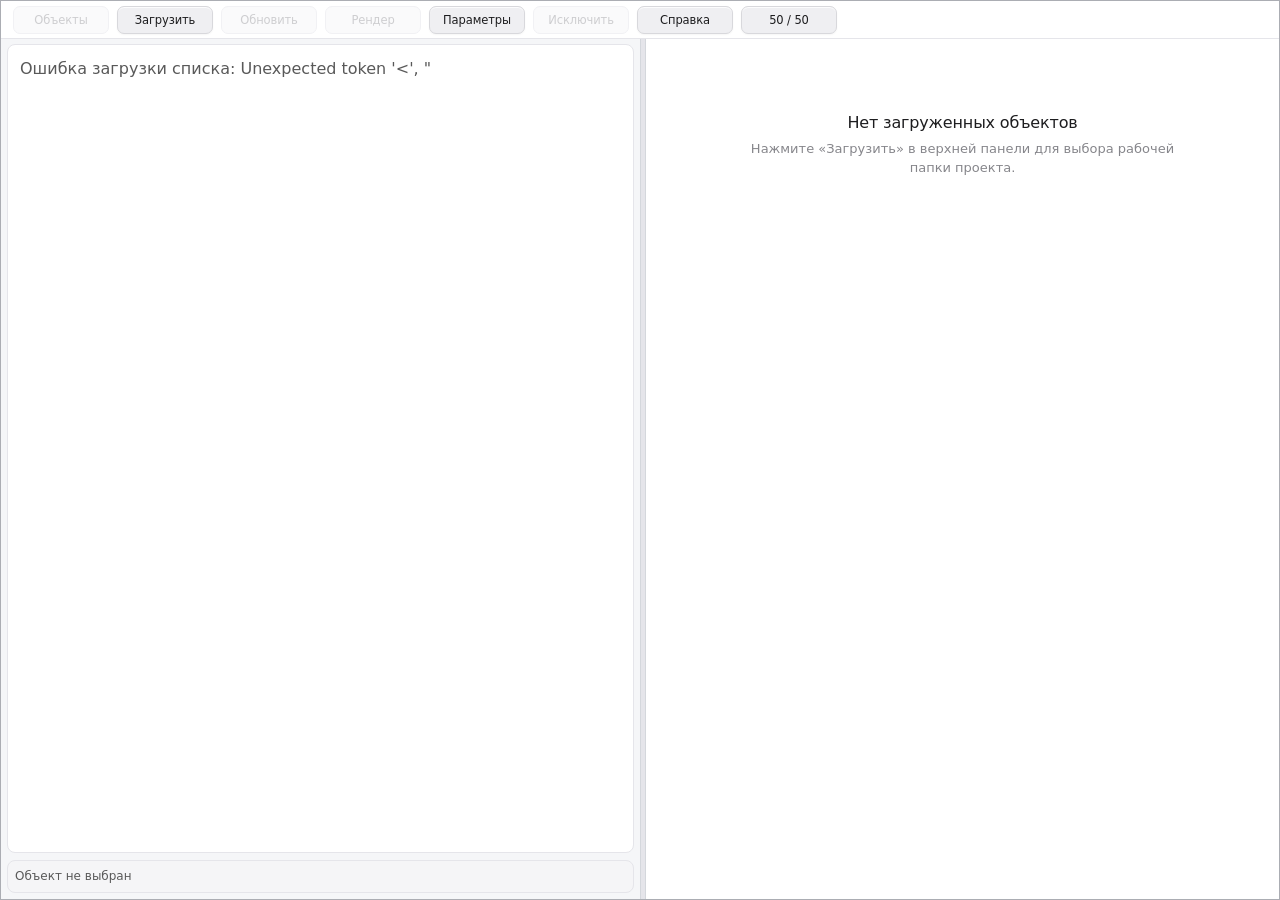
==== app/frontend/index.html @ 94e01242 "feat(ui): add 50/50 window reset button, zero-lag pan and zoom-to-cursor" ====
<!doctype html>
<html lang="ru">
<head>
  <meta charset="utf-8">
  <meta name="viewport" content="width=device-width, initial-scale=1">
  <title>Fero-Launcher</title>
  <link rel="icon" href="favicon.ico" type="image/x-icon">
  <link rel="stylesheet" href="styles.css?v=20261127-apple-equal-zone-paddings">
</head>
<body>
  <div class="app-window">
    <div class="action-grid" id="actionGrid" aria-label="Действия с объектом">
      <button id="backToObjects" type="button" title="Вернуться к списку загруженных объектов">Объекты</button>
      <button id="loadObject" type="button" title="Добавить новый объект в Launcher через системный диалог выбора папки Windows. Исходная папка не переносится и не меняется.">Загрузить</button>
      <button id="refreshObject" type="button" disabled title="Проверить выбранный объект заново: сравнить с предыдущим сканом и показать добавленные, изменённые и удалённые файлы без потери контекста.">Обновить</button>
      <button id="displayObject" type="button" disabled title="Рендеринг и открытие выбранного объекта: структура томов, дерево файлов и чертежи">Рендер</button>
      <button id="btnSettings" type="button" title="Параметры лаунчера и ассоциации программ">Параметры</button>
      <button id="excludeObject" type="button" disabled title="Убрать объект из списка Launcher. Исходная папка не удаляется.">Исключить</button>
      <button id="btnHelp" type="button" title="Справка по горячим клавишам и навигации">Справка</button>
      <button id="btnResetSplitter" type="button" title="Разделить экран пополам (50 / 50)">50 / 50</button>
    </div>
    <div class="progress-panel" id="progressPanel" hidden>
      <div class="progress-head" id="progressHead">
        <span class="progress-drag-handle" id="progressDragHandle" title="Потяните, чтобы переместить панель">⋮⋮</span>
        <span id="progressLabel">Операция…</span>
        <strong id="progressValue">0%</strong>
        <div class="progress-actions">
          <button id="progressToggleCollapse" type="button" class="progress-btn-icon" title="Свернуть / Развернуть панель" aria-label="Свернуть / Развернуть">−</button>
        </div>
      </div>
      <div class="progress-body" id="progressBody">
        <div class="progress-track"><span id="progressFill"></span></div>
        <div class="progress-detail" id="progressDetail">Подготовка</div>
        <button class="cancel-button" id="cancelOperation" type="button">Отменить</button>
      </div>
    </div>
    <main class="shell">
      <aside class="sidebar" id="sidebar">
        <section class="state active" id="objectListState">
          <div class="object-list" id="objectList"></div>
          <div class="stats" id="objectStats">Объект не выбран</div>
        </section>

        <section class="state" id="treeState">
          <input class="search-input" id="treeSearch" type="search" placeholder="Поиск: pdf, разрез, спецификация…" spellcheck="false">
          <div class="format-strip" id="formatStrip"></div>
          <div class="tree-filter-summary" id="treeFilterSummary"></div>
          <div class="tree" id="objectTree"></div>
        </section>
      </aside>

      <div class="shell-splitter" id="shellSplitter" role="separator" aria-orientation="vertical" title="Перетащите для изменения ширины окон"></div>

      <section class="viewer" aria-label="Область просмотра PDF">
        <div class="pdf-viewer empty" id="pdfViewer">
        <div class="welcome-panel" id="welcomePanel">
          <div class="welcome-flat-container">
            <div class="welcome-empty-state">
              <h2 class="welcome-empty-title">Нет загруженных объектов</h2>
              <p class="welcome-empty-desc">Нажмите «Загрузить» в верхней панели для выбора рабочей папки проекта.</p>
            </div>
          </div>
        </div>
        <div class="pdf-thumbs" id="pdfThumbs"></div>
        <div class="pdf-stage" id="pdfStage">
          <div class="viewer-empty" id="viewerEmpty"></div>
          <div class="quality-badge" id="qualityBadge" hidden style="display:none!important;"></div>
          <div class="page-position" id="pagePosition" hidden style="display:none!important;"></div>
          <section class="pdf-doc-viewer" id="pdfDocViewer" hidden aria-label="Просмотр PDF документа">
            <iframe class="pdf-doc-frame" id="pdfDocFrame" title="PDF Просмотрщик" loading="lazy"></iframe>
          </section>
          <img id="pdfPageImage" alt="" hidden draggable="false" ondragstart="return false;">
          <canvas id="pdfPageCanvas" hidden draggable="false" ondragstart="return false;"></canvas>
          <video id="mediaVideoViewer" controls hidden></video>
          <div class="txt-viewer" id="txtViewer" hidden><pre id="txtContent"></pre></div>
          <section class="excel-viewer" id="excelViewer" hidden aria-label="Просмотр Excel-книги">
            <div class="excel-book-title" id="excelBookTitle" title=""></div>
            <div class="excel-tabs-bar">
              <button class="excel-tabs-step" id="excelTabsLeft" type="button" title="Предыдущие вкладки">‹</button>
              <div class="excel-tabs" id="excelTabs" aria-label="Листы Excel"></div>
              <button class="excel-tabs-step" id="excelTabsRight" type="button" title="Следующие вкладки">›</button>
            </div>
            <iframe class="excel-sheet-frame" id="excelSheetFrame" title="Лист Excel" loading="lazy"></iframe>
          </section>
          <section class="excel-viewer word-viewer" id="wordViewer" hidden aria-label="Просмотр Word-документа">
            <iframe class="excel-sheet-frame word-doc-frame" id="wordDocFrame" title="Документ Word" loading="lazy"></iframe>
          </section>
          <section class="excel-viewer word-viewer html-viewer" id="htmlViewer" hidden aria-label="Просмотр HTML-документа">
            <iframe class="excel-sheet-frame word-doc-frame html-doc-frame" id="htmlDocFrame" title="Документ HTML" loading="lazy"></iframe>
          </section>
          <div class="viewer-controls" id="viewerControls" hidden>
            <button id="viewBackBtn" type="button" class="view-back-btn" title="Вернуться из Окна 3 к ленте миниатюр (Окно 2) и списку объектов (Окно 1)">‹ Назад</button>
            <button id="viewToggleTool" type="button" class="view-tool-btn" title="Инструмент: Рамка (AutoCAD) / Текст (курсор) / Лапа (панорамирование)">↖️ Рамка</button>
            <button id="viewZoomOut" type="button" title="Уменьшить">−</button>
            <button id="viewZoomIn" type="button" title="Увеличить">+</button>
            <button id="viewFit" type="button" title="Вписать страницу">Вписать</button>
            <button id="viewRotate" type="button" title="Повернуть на 90°">⟳</button>
            <button id="viewToggleToc" type="button" title="Оглавление и разделы каталога" hidden>📑 Разделы</button>
            <button id="viewPrevPage" type="button" title="Предыдущая страница (←)">‹ Стр</button>
            <button id="viewNextPage" type="button" title="Следующая страница (→)">Стр ›</button>
            <button id="viewCopyLink" type="button" title="Копировать ссылку на страницу и узел">🔗 Ссылка</button>
            <button id="viewOpenNewWindow" type="button" title="Открыть этот чертёж в отдельном окне лаунчера для сравнения (Ctrl+N)">🗗 В новом окне</button>
          </div>
        </div>
        <div class="pdf-toc-drawer" id="pdfTocDrawer" hidden>
          <div class="pdf-toc-header">
            <span class="pdf-toc-title">Разделы каталога</span>
            <input class="pdf-toc-search" id="pdfTocSearch" type="search" placeholder="Поиск раздела, профиля…" spellcheck="false">
            <button class="pdf-toc-close" id="pdfTocClose" type="button" title="Закрыть (Escape)">✕</button>
          </div>
          <div class="pdf-toc-list" id="pdfTocList"></div>
        </div>
      </div>
    </section>
  </main>
  </div>

  <!-- Диалоговое окно "Параметры" -->
  <div class="modal-overlay" id="settingsModal" hidden>
    <div class="modal-dialog" role="dialog" aria-labelledby="settingsModalTitle" aria-modal="true">
      <div class="modal-header">
        <span id="settingsModalTitle">Параметры — Ассоциации программ</span>
        <button type="button" class="modal-close" id="settingsCloseBtn" title="Закрыть (Escape)">✕</button>
      </div>
      <div class="modal-body">
        <div class="settings-lead">
          Для каждого типа файлов укажите полный путь к исполняемому файлу (.exe) нативной программы.
          Кнопка «Обзор…» поможет найти файл. Пустое поле — этот тип открывается только через меню правой кнопки.
        </div>
        <div class="settings-toolbar">
          <button type="button" class="settings-btn" id="settingsFillEmptyBtn" title="Найти ассоциации Windows и заполнить только пустые поля, не затрагивая существующие настройки">
            ⚡ Заполнить пустые поля из настроек Windows
          </button>
          <button type="button" class="settings-btn" id="settingsOpenWinSettingsBtn" title="Открыть раздел «Приложения по умолчанию» в параметрах Windows">
            ⚙ Открыть настройки приложений Windows
          </button>
        </div>
        <div id="settingsDwgHint" class="settings-dwg-hint" hidden></div>
        <div class="settings-form" id="settingsAppsForm"></div>
      </div>
      <div class="modal-footer">
        <button type="button" class="modal-btn-primary" id="settingsSaveBtn">Сохранить</button>
        <button type="button" class="modal-btn" id="settingsCancelBtn">Отмена</button>
      </div>
    </div>
  </div>

  <!-- Диалоговое окно "Справка" (Apple Minimalist) -->
  <div class="modal-overlay" id="helpModal" hidden>
    <div class="modal-dialog help-modal-dialog" role="dialog" aria-labelledby="helpModalTitle" aria-modal="true">
      <div class="modal-header">
        <span id="helpModalTitle">Справка — Горячие клавиши и навигация</span>
        <button type="button" class="modal-close" id="helpCloseBtn" title="Закрыть (Escape)">✕</button>
      </div>
      <div class="modal-body help-modal-body">
        <div class="help-grid">
          <div class="help-item">
            <kbd class="help-key">Ctrl + Колёсико</kbd>
            <span class="help-desc">Плавное масштабирование чертежей в ленте (Окно 2) и листа на весь экран (Окно 3)</span>
          </div>
          <div class="help-item">
            <kbd class="help-key">50 / 50</kbd>
            <span class="help-desc">Мгновенный возврат ширины окон 1 и 2 ровно пополам (кнопка в панели или 2× клик по границе)</span>
          </div>
          <div class="help-item">
            <kbd class="help-key">Escape</kbd>
            <span class="help-desc">Сброс масштаба в 100% («Вписать») / возврат из листа в ленту / закрытие окон</span>
          </div>
          <div class="help-item">
            <kbd class="help-key">Разделитель ⟷</kbd>
            <span class="help-desc">Перетаскивание границы влево (широкий просмотр чертежей) или вправо (чтение шифров)</span>
          </div>
          <div class="help-item">
            <kbd class="help-key">Двойной клик / Enter</kbd>
            <span class="help-desc">Детальный просмотр чертежа на весь экран в Окне 3 с качеством 300 DPI</span>
          </div>
          <div class="help-item">
            <kbd class="help-key">Стрелки ↑ / ↓</kbd>
            <span class="help-desc">Быстрый переход к следующему или предыдущему файлу в дереве и ленте</span>
          </div>
          <div class="help-item">
            <kbd class="help-key">Ctrl + N</kbd>
            <span class="help-desc">Открыть выбранный чертёж в отдельном независимом окне лаунчера</span>
          </div>
        </div>
      </div>
      <div class="modal-footer">
        <button type="button" class="modal-btn-primary" id="helpOkBtn">Понятно</button>
      </div>
    </div>
  </div>

  <div id="toast" class="toast" hidden aria-live="polite"></div>
  <div id="contextMenu" class="context-menu" hidden></div>
  <script src="lib/pdfjs/pdf.min.js"></script>
  <script>
    pdfjsLib.GlobalWorkerOptions.workerSrc = 'lib/pdfjs/pdf.worker.min.js';
  </script>
  <script src="app.js?v=20261128-splitter-50-pan-zoom"></script>
</body>
</html>
---- app/frontend/styles.css ----
:root {
  --tree-scale: 1;
  --bg: #f5f6f8;
  --panel: #f5f6f8;
  --panel-soft: #ffffff;
  --line: #d4d7dc;
  --line-strong: #abadb3;
  --text: #000000;
  --muted: #595959;
  --active: #f0f2f5;
  --active-strong: #dedfe3;
  --progress: #70747a;
  --shadow: rgba(0, 0, 0, .08);
  --dot: transparent;
  --paper: #ffffff;
}

* { box-sizing: border-box; }

html, body {
  width: 100%;
  height: 100%;
  margin: 0;
  overflow: hidden;
  font-family: "Segoe UI", system-ui, sans-serif;
  color: var(--text);
  background: var(--bg);
}

/* Единое окно приложения с непрерывной тонкой серенькой рамкой по периметру */
.app-window {
  display: flex;
  flex-direction: column;
  height: 100vh;
  box-sizing: border-box;
  border: 1px solid #abadb3; /* Тоненькая серенькая рамка по периметру всего окна */
  background: #f5f6f8;
  overflow: hidden;
}



/* Верхняя панель действий лаунчера (Apple Minimalist) */
.action-grid {
  display: flex;
  align-items: center;
  gap: 8px;
  height: 38px;
  min-height: 38px;
  padding: 0 12px;
  background: #FFFFFF;
  border-bottom: 1px solid #E5E5EA;
  box-sizing: border-box;
}

/* Скрытие верхней полосы лаунчера (.action-grid) в Окне №3 для максимизации рабочего пространства */
.action-grid[hidden],
.action-grid.hidden,
.app-window.in-win3 .action-grid,
.app-window:has(.full-view) .action-grid {
  display: none !important;
}

/* Кнопки действий: Объекты, Загрузить, Обновить, Рендер, Параметры, Исключить */
/* Одинаковая ширина, мягкий пастельный серый тон (Apple System Gray), микрообъём и отклик */
.action-grid > button {
  width: 96px;
  min-width: 96px;
  max-width: 96px;
  height: 28px;
  min-height: 28px;
  padding: 0 4px;
  margin: 0 !important;
  display: inline-flex;
  align-items: center;
  justify-content: center;
  text-align: center;
  border: 1px solid #D8D8DC;
  border-radius: 7px;
  background: #EFEFF2;
  color: #1D1D1F;
  font: 500 11.5px/26px -apple-system, BlinkMacSystemFont, "SF Pro Text", "Segoe UI", system-ui, sans-serif;
  letter-spacing: -0.01em;
  cursor: pointer;
  white-space: nowrap;
  outline: none !important;
  -webkit-tap-highlight-color: transparent;
  box-shadow: 0 1px 2px rgba(0, 0, 0, 0.04), inset 0 1px 0 rgba(255, 255, 255, 0.85);
  transition: all 0.12s cubic-bezier(0.25, 0.1, 0.25, 1);
  box-sizing: border-box;
  user-select: none;
}

.action-grid > button:focus,
.action-grid > button:focus-visible,
.action-grid > button:focus-within {
  outline: none !important;
  box-shadow: 0 1px 2px rgba(0, 0, 0, 0.04), inset 0 1px 0 rgba(255, 255, 255, 0.85) !important;
}

.action-grid > button:hover:not(:disabled) {
  background: #F5F5F8;
  border-color: #C8C8CD;
  color: #000000;
  box-shadow: 0 1.5px 3.5px rgba(0, 0, 0, 0.07), inset 0 1px 0 #FFFFFF;
}

.action-grid > button:active:not(:disabled) {
  background: #E2E2E7;
  border-color: #B5B5BA;
  box-shadow: inset 0 1px 2px rgba(0, 0, 0, 0.1);
  transform: translateY(1px);
  color: #000000;
}

.action-grid > button:disabled,
.action-grid button:disabled {
  background: #F7F7F9 !important;
  border-color: #E8E8ED !important;
  color: #AEAEB2 !important;
  opacity: 0.6 !important;
  box-shadow: none !important;
  outline: none !important;
  cursor: default !important;
  transform: none !important;
  pointer-events: none !important;
}

/* Глобальное снятие грубой браузерной обводки (focus outline) для кнопок */
button:focus,
button:focus-visible {
  outline: none !important;
}



.shell {
  flex: 1;
  display: grid;
  grid-template-columns: var(--sidebar-width, 50%) 6px minmax(0, 1fr);
  height: auto;
  min-height: 0;
  overflow: hidden;
  background: #f5f6f8;
}

.shell.full-view {
  grid-template-columns: minmax(0, 1fr);
}

.shell.full-view .sidebar,
.shell.full-view .shell-splitter {
  display: none !important;
}

.shell-splitter {
  width: 6px;
  height: 100%;
  background: #e5e5ea;
  border-left: 1px solid #d4d7dc;
  border-right: 1px solid #d4d7dc;
  cursor: col-resize;
  user-select: none;
  -webkit-user-select: none;
  transition: background 0.12s ease;
  z-index: 5;
  box-sizing: border-box;
}

.shell-splitter:hover,
.shell-splitter.active {
  background: #c8c8cd;
  border-color: #b5b5ba;
}

.sidebar {
  display: flex;
  flex-direction: column;
  min-width: 0;
  min-height: 0;
  overflow: hidden;
  background: #f5f6f8;
  padding: 5px 6px 6px 6px;
}



.scale-btn {
  height: 22px;
  min-height: 22px;
  padding: 0 6px;
  border: 1px solid #d4d7dc;
  border-radius: 2px;
  background: #fbfcfd;
  color: #1e293b;
  font: 11px/20px "Segoe UI", system-ui, sans-serif;
  cursor: pointer;
  white-space: nowrap;
  box-shadow: none;
  transition: background 0.08s ease, border-color 0.08s ease;
}

.scale-btn:hover {
  background: #e5f1fb;
  border-color: #70c0e8;
  color: #000000;
}

.scale-btn:active {
  background: #cce4f7;
  border-color: #005499;
}


button {
  min-height: 25px;
  border: 1px solid #adadad;
  border-radius: 2px;
  background: #e1e1e1;
  color: #000000;
  cursor: pointer;
  font: 12px/1.2 "Segoe UI", -apple-system, BlinkMacSystemFont, system-ui, sans-serif;
  box-shadow: none;
  transition: background 0.08s ease, border-color 0.08s ease;
}

button:hover:not(:disabled) {
  background: #e5f1fb;
  border-color: #0078d7;
}

button:active:not(:disabled) {
  background: #cce4f7;
  border-color: #005499;
}

button:disabled {
  background: #f4f4f4;
  border-color: #dcdcdc;
  color: #a0a0a0;
  cursor: default;
}

.stats {
  border: 1px solid #E5E5EA;
  border-radius: 8px;
  background: #F5F5F7;
}

.progress-panel {
  position: fixed;
  top: 60px;
  left: 50%;
  transform: translateX(-50%);
  width: 440px;
  max-width: 90vw;
  padding: 10px 14px;
  background: #ffffff;
  border: 1px solid #D8D8DC;
  box-shadow: 0 8px 24px rgba(0, 0, 0, 0.15);
  border-radius: 8px;
  z-index: 30000;
  box-sizing: border-box;
  pointer-events: auto;
  transition: width 0.15s ease, padding 0.15s ease, box-shadow 0.15s ease;
}

.progress-panel[hidden] {
  display: none !important;
}

.progress-panel.is-collapsed {
  width: auto;
  min-width: 260px;
  max-width: 420px;
  padding: 6px 12px;
  box-shadow: 0 4px 14px rgba(0, 0, 0, 0.22);
}

.progress-panel.is-collapsed .progress-body {
  display: none !important;
}

.progress-head {
  display: flex;
  align-items: center;
  gap: 8px;
  font-size: 12px;
  cursor: grab;
  user-select: none;
  -webkit-user-select: none;
}

.progress-head:active {
  cursor: grabbing;
}

.progress-drag-handle {
  display: inline-flex;
  align-items: center;
  color: #888888;
  font-size: 13px;
  letter-spacing: -1px;
  cursor: grab;
  padding: 0 2px;
  line-height: 1;
}

#progressLabel {
  font-weight: 600;
  color: #1e293b;
  overflow: hidden;
  text-overflow: ellipsis;
  white-space: nowrap;
  flex: 1;
}

#progressValue {
  font-weight: 700;
  color: #0f172a;
  white-space: nowrap;
}

.progress-actions {
  display: inline-flex;
  align-items: center;
  gap: 4px;
  margin-left: 6px;
}

.progress-btn-icon {
  background: #f1f5f9;
  border: 1px solid #cbd5e1;
  border-radius: 3px;
  width: 22px;
  height: 20px;
  display: inline-flex;
  align-items: center;
  justify-content: center;
  font-size: 13px;
  font-weight: bold;
  line-height: 1;
  color: #475569;
  cursor: pointer;
  padding: 0;
  transition: background-color 0.15s, border-color 0.15s, color 0.15s;
}

.progress-btn-icon:hover {
  background: #e2e8f0;
  border-color: #94a3b8;
  color: #0f172a;
}

.progress-body {
  margin-top: 6px;
}

.progress-track {
  height: 6px;
  margin: 6px 0;
  overflow: hidden;
  border-radius: 999px;
  background: rgba(102, 127, 153, .18);
}

.progress-track span {
  display: block;
  width: 0;
  height: 100%;
  border-radius: inherit;
  background: var(--progress);
  transition: width .16s linear;
}

.progress-track span.is-error { background: #b45757; }

.txt-viewer {
  cursor: auto;
  width: 100%;
  height: 100%;
  overflow: auto;
  padding: 18px 22px;
  box-sizing: border-box;
}
.txt-viewer[hidden] { display: none !important; }
.txt-viewer pre {
  margin: 0;
  white-space: pre-wrap;
  word-break: break-word;
  font-family: Consolas, "Courier New", monospace;
  font-size: 13px;
  line-height: 1.5;
  user-select: text;
}

.progress-track span.is-busy {
  background-image: linear-gradient(90deg, rgba(255,255,255,0) 0%, rgba(255,255,255,.5) 50%, rgba(255,255,255,0) 100%);
  background-size: 200% 100%;
  animation: progress-busy 1.1s linear infinite;
}
@keyframes progress-busy {
  from { background-position: 200% 0; }
  to { background-position: -200% 0; }
}

.progress-detail {
  overflow: hidden;
  color: var(--muted);
  font-size: 11px;
  text-overflow: ellipsis;
  white-space: nowrap;
}

.cancel-button {
  width: 100%;
  min-height: 28px;
  margin-top: 7px;
  font-size: 12px;
  cursor: pointer;
  z-index: 30001;
  position: relative;
  font-weight: 500;
}

.cancel-button:hover {
  background: #f1f5f9;
  border-color: #94a3b8;
}

.cancel-button:active {
  background: #e2e8f0;
}

.state {
  display: none;
  min-height: 0;
  flex: 1;
}

.state.active {
  display: flex !important;
  flex-direction: column;
}

textarea,
.search-input {
  width: 100%;
  border: 1px solid #D8D8DC;
  border-radius: 8px;
  color: #1D1D1F;
  background: #FFFFFF;
  font: 12px/1.35 -apple-system, BlinkMacSystemFont, "SF Pro Text", "Segoe UI", system-ui, sans-serif;
}

textarea {
  min-height: 56px;
  resize: vertical;
  padding: 6px 8px;
  margin-bottom: 7px;
  border-radius: 8px;
}

.search-input {
  height: 26px;
  min-height: 26px;
  padding: 2px 8px;
  margin-bottom: 6px;
  border: 1px solid #D8D8DC;
  border-radius: 8px;
  background: #F5F5F7;
  font-size: 11.5px;
  outline: none !important;
  transition: all 0.12s ease;
}

.search-input:focus,
textarea:focus {
  border-color: #B5B5BA;
  background: #FFFFFF;
  outline: none !important;
  box-shadow: 0 0 0 2px rgba(0, 0, 0, 0.04);
}

.object-list,
.tree {
  min-height: 0;
  overflow: auto;
  border: 1px solid #E5E5EA;
  border-radius: 8px;
  background: #ffffff;
}

.object-list {
  flex: 1;
  margin-bottom: 7px;
  overflow-y: auto;
  padding: 2px 0;
  display: flex;
  flex-direction: column;
  gap: 1px;
}

.object-row {
  position: relative;
  display: inline-flex;
  align-items: center;
  justify-content: flex-start;
  height: calc(23px * var(--tree-scale, 1));
  min-height: calc(23px * var(--tree-scale, 1));
  max-height: calc(23px * var(--tree-scale, 1));
  width: fit-content;
  max-width: 100%;
  padding: 0 8px 0 6px;
  border-radius: 7px;
  border: 1px solid transparent;
  cursor: pointer;
  user-select: none;
  font-size: calc(12px * var(--tree-scale, 1));
  line-height: calc(23px * var(--tree-scale, 1));
  color: #1D1D1F;
  transition: border-color 0.08s ease, background 0.08s ease;
}

.object-row:hover {
  background: #F5F5F7;
  border-color: #E5E5EA;
}

.object-row.selected {
  background: #EBEBED;
  border-color: #D1D1D6;
  color: #000000;
  font-weight: 500;
}

.object-row.selected:hover {
  background: #E4E4E9;
  border-color: #C7C7CC;
}

.object-row.selected .object-title {
  color: #000000;
}

.object-row .object-main {
  display: inline-flex;
  align-items: center;
  gap: 6px;
  min-width: 0;
  flex: 0 0 auto;
  overflow: hidden;
}

.object-row .object-icon {
  width: calc(15px * var(--tree-scale, 1));
  height: calc(15px * var(--tree-scale, 1));
  flex-shrink: 0;
  display: inline-flex;
  align-items: center;
  justify-content: center;
}

.object-row .object-title {
  overflow: hidden;
  text-overflow: ellipsis;
  white-space: nowrap;
  font-size: calc(11.5px * var(--tree-scale, 1));
  font-weight: inherit;
  letter-spacing: -0.01em;
}

.object-row .object-badge {
  font-size: calc(10px * var(--tree-scale, 1));
  color: var(--muted);
  flex-shrink: 0;
  margin-left: 2px;
}

.stats {
  max-width: 100%;
  overflow: hidden;
  padding: 7px;
  color: var(--muted);
  font-size: 12px;
  line-height: 1.45;
  overflow-wrap: anywhere;
  word-break: break-word;
}

.stats * {
  max-width: 100%;
}

.format-strip {
  display: flex;
  flex-wrap: wrap;
  align-content: flex-start;
  gap: 3px 4px;
  height: 45px;
  min-height: 45px;
  max-height: 45px;
  box-sizing: border-box;
  margin-bottom: 6px;
  padding: 3px 5px;
  border: 1px solid #E5E5EA;
  border-radius: 8px;
  background: #ffffff;
  overflow-y: hidden;
  overflow-x: hidden;
}

.format-chip {
  display: inline-flex;
  align-items: center;
  justify-content: center;
  height: 17px;
  min-height: 17px;
  max-height: 17px;
  box-sizing: border-box;
  padding: 0 6px;
  border: 1px solid #D8D8DC;
  border-radius: 5px;
  font-size: 10.5px;
  font-weight: 400;
  line-height: 15px;
  color: #1D1D1F;
  background: #F5F5F7;
  cursor: pointer;
  white-space: nowrap;
  user-select: none;
  transition: background 0.08s ease, border-color 0.08s ease, color 0.08s ease;
}

.format-chip:hover {
  background: #EBEBED;
  border-color: #C7C7CC;
  color: #000000;
}

.format-chip.active {
  background: #1D1D1F;
  border-color: #1D1D1F;
  color: #FFFFFF;
  font-weight: 500;
}

.format-empty {
  font-size: 11px;
  color: #767676;
  padding: 2px 4px;
}

.tree-filter-summary {
  display: none;
  align-items: center;
  justify-content: space-between;
  gap: 6px;
  padding: 3px 6px;
  margin-bottom: 5px;
  border: 1px solid #c9d2de;
  border-radius: 2px;
  background: #f0f4f9;
  font-size: 11px;
  color: #1e293b;
  line-height: 1.3;
  box-sizing: border-box;
  white-space: nowrap;
  overflow: hidden;
  text-overflow: ellipsis;
}

.tree-filter-summary.visible {
  display: flex !important;
}

.tree-filter-summary strong {
  color: #0f172a;
}

.tree-filter-summary .filter-count-badge {
  color: #005499;
  font-weight: 600;
}

.tree-filter-summary .filter-reset-hint {
  color: #64748b;
  font-size: 10px;
  margin-left: auto;
  cursor: pointer;
  text-decoration: underline;
}

.tree-filter-summary .filter-reset-hint:hover {
  color: #005499;
}

/* =========================================================================
   Дерево папок и файлов: стиль Windows 11 Explorer (22px плотность)
   ========================================================================= */

.tree {
  flex: 1;
  min-height: 0;
  min-width: 0;
  padding: 3px 4px 6px 2px;
  font-size: 11.75px;
  overflow-y: auto;
  overflow-x: auto;
}

/* Полоса прокрутки: ультратонкая элегантная полоска в стиле Windows 11 / MMC */
.tree::-webkit-scrollbar,
.format-strip::-webkit-scrollbar,
.object-list::-webkit-scrollbar,
.pdf-thumbs::-webkit-scrollbar {
  width: 5px;
  height: 5px;
}

.tree::-webkit-scrollbar-track,
.format-strip::-webkit-scrollbar-track,
.object-list::-webkit-scrollbar-track,
.pdf-thumbs::-webkit-scrollbar-track {
  background: transparent;
}

.tree::-webkit-scrollbar-thumb,
.format-strip::-webkit-scrollbar-thumb,
.object-list::-webkit-scrollbar-thumb,
.pdf-thumbs::-webkit-scrollbar-thumb {
  background: #c4c6cc;
  border-radius: 3px;
}

.tree::-webkit-scrollbar-thumb:hover,
.format-strip::-webkit-scrollbar-thumb:hover,
.object-list::-webkit-scrollbar-thumb:hover,
.pdf-thumbs::-webkit-scrollbar-thumb:hover {
  background: #8e9299;
}

.tree::-webkit-scrollbar-thumb:active,
.format-strip::-webkit-scrollbar-thumb:active,
.object-list::-webkit-scrollbar-thumb:active,
.pdf-thumbs::-webkit-scrollbar-thumb:active {
  background: #5c6066;
}

.tree::-webkit-scrollbar-button,
.format-strip::-webkit-scrollbar-button,
.object-list::-webkit-scrollbar-button,
.pdf-thumbs::-webkit-scrollbar-button {
  display: none !important;
  width: 0;
  height: 0;
}

.tree::-webkit-scrollbar-corner,
.format-strip::-webkit-scrollbar-corner,
.object-list::-webkit-scrollbar-corner,
.pdf-thumbs::-webkit-scrollbar-corner {
  background: transparent;
}

.tree-node {
  position: relative;
  display: flex;
  flex-direction: column;
  width: max-content;
  min-width: 100%;
}

.tree-row {
  position: relative;
  display: inline-flex;
  align-items: center;
  justify-content: flex-start;
  height: calc(23px * var(--tree-scale, 1));
  min-height: calc(23px * var(--tree-scale, 1));
  max-height: calc(23px * var(--tree-scale, 1));
  width: max-content;
  max-width: max-content;
  padding: 0 7px 0 5px;
  border-radius: 6px;
  border: 1px solid transparent;
  white-space: nowrap;
  cursor: pointer;
  user-select: none;
  font-size: calc(12px * var(--tree-scale, 1));
  line-height: calc(23px * var(--tree-scale, 1));
  color: #1D1D1F;
  transition: border-color 0.08s ease, background 0.08s ease;
}

.tree-row:hover {
  background: #F5F5F7;
  border-color: #E5E5EA;
}

.tree-row.selected {
  background: #EBEBED;
  border-color: #D1D1D6;
  color: #000000;
  font-weight: 500;
}

.tree-row.selected:hover {
  background: #E4E4E9;
  border-color: #C7C7CC;
}

/* Короткая подсветка строки дерева для файла активной миниатюры */
.tree-row.thumb-reveal {
  background: #dbeafe !important;
  border-color: #2563eb !important;
  box-shadow: 0 0 0 1px #2563eb;
  color: #1e3a8a !important;
  font-weight: 600;
}

.tree-row.thumb-reveal:hover {
  background: #bfdbfe !important;
}

.tree-row.folder {
  color: #000000;
  font-weight: 400;
}

.tree-row.file {
  color: #000000;
  font-weight: 400;
}

.tree-row.selected.folder,
.tree-row.selected.file,
.tree-row.selected .tree-name {
  color: #000000;
}

.tree-row.selected .tree-chevron {
  color: #666666;
}

.tree-row-content {
  display: inline-flex;
  align-items: center;
  gap: 5px;
  min-width: 0;
  flex: 0 0 auto;
}

.tree-chevron {
  display: inline-flex;
  align-items: center;
  justify-content: center;
  width: calc(16px * var(--tree-scale, 1));
  min-width: calc(16px * var(--tree-scale, 1));
  height: calc(22px * var(--tree-scale, 1));
  flex-shrink: 0;
  font-size: calc(11px * var(--tree-scale, 1));
  font-weight: 400;
  color: #666666;
  cursor: pointer;
  user-select: none;
  transition: transform 0.1s ease, color 0.1s ease;
  line-height: calc(22px * var(--tree-scale, 1));
}

.tree-chevron:hover {
  color: #000000;
}

.tree-chevron.expanded {
  transform: rotate(90deg);
}

.tree-chevron.leaf {
  visibility: hidden;
}

.tree-icon {
  width: calc(15px * var(--tree-scale, 1));
  height: calc(15px * var(--tree-scale, 1));
  flex-shrink: 0;
  display: inline-flex;
  align-items: center;
  justify-content: center;
}

.tree-icon svg {
  width: 100%;
  height: 100%;
  display: block;
}

.tree-name {
  overflow: visible;
  text-overflow: clip;
  white-space: nowrap;
  font-size: calc(11.5px * var(--tree-scale, 1));
  letter-spacing: -0.01em;
  flex-shrink: 0;
}

.tree-meta {
  color: var(--muted);
  font-size: 10px;
  flex-shrink: 0;
  margin-left: 2px;
}

.pair-badge {
  display: inline-block;
  margin-left: 3px;
  color: #4b6f8f;
  font-size: 11px;
  font-weight: 600;
  line-height: 1;
  vertical-align: baseline;
}

.pair-badge:empty {
  display: none !important;
}

/* Дочерние элементы дерева: аккуратная тонкая вертикальная направляющая */
.tree-children {
  position: relative;
  margin-left: 14px;
  padding-left: 6px;
  border-left: 1px solid #e0e0e0;
  display: flex;
  flex-direction: column;
  gap: 1px;
  width: max-content;
  min-width: 100%;
}

.tree-children.collapsed {
  display: none !important;
}

/* Тост уведомление */
.toast {
  position: fixed;
  bottom: 18px;
  right: 18px;
  z-index: 9999;
  display: flex;
  align-items: center;
  gap: 8px;
  padding: 7px 14px;
  border-radius: 6px;
  background: #1e293b;
  color: #f8fafc;
  font-size: 11.5px;
  font-weight: 500;
  box-shadow: 0 4px 14px rgba(0, 0, 0, 0.2);
  pointer-events: none;
  opacity: 0;
  transform: translateY(8px);
  transition: opacity 0.18s ease, transform 0.18s ease;
}

.toast.visible {
  opacity: 1;
  transform: translateY(0);
}

.empty-note {
  padding: 12px;
  color: var(--muted);
}


.viewer {
  display: flex;
  flex-direction: column;
  min-width: 0;
  min-height: 0;
  background-color: #ffffff;
  background-image: none;
}

.pdf-viewer {
  flex: 1;
  display: block;
  position: relative;
  width: 100%;
  height: 100%;
  min-width: 0;
  min-height: 0;
  overflow: hidden;
}

.pdf-viewer.empty {
  background: #ffffff;
}

.pdf-viewer.empty .pdf-thumbs,
.pdf-viewer.empty .pdf-stage,
.pdf-viewer.empty .viewer-empty {
  display: none !important;
}

.pdf-viewer:not(.empty) .welcome-panel {
  display: none !important;
}

/* Стартовое плоское поле описания функционала (без карточек, подтянуто наверх, Zero Scroll) */
.welcome-panel {
  display: flex;
  align-items: flex-start;
  justify-content: flex-start;
  padding: 14px 22px 8px;
  overflow: hidden;
  background: #ffffff;
  height: auto;
  min-height: auto;
  width: 100%;
}

.welcome-flat-container {
  width: 100%;
  max-width: 1120px;
  background: transparent;
  border: none;
  box-shadow: none;
  padding: 0;
  margin: 0;
}

.welcome-guide-grid {
  display: grid;
  grid-template-columns: repeat(2, minmax(0, 1fr));
  gap: 8px 28px;
}

@media (max-width: 900px) {
  .welcome-guide-grid {
    grid-template-columns: 1fr;
    gap: 6px;
  }
}

.welcome-guide-item {
  display: flex;
  flex-direction: column;
  gap: 2px;
  padding: 4px 0 5px;
  border-bottom: 1px solid #f0f0f3;
}

.welcome-guide-name {
  font-size: 11.5px;
  font-weight: 600;
  color: #1d1d1f;
  display: inline-block;
  letter-spacing: -0.01em;
}

.welcome-guide-desc {
  margin: 0;
  font-size: 10.5px;
  line-height: 1.34;
  color: #555558;
}

.welcome-guide-desc code {
  background: #f5f5f7;
  border: 1px solid #e5e5ea;
  border-radius: 2px;
  padding: 0 3px;
  font-size: 10px;
  color: #1d1d1f;
}

.shell.full-view .pdf-viewer {
  grid-template-columns: minmax(0, 1fr);
}

.viewer-controls[hidden] {
  display: none !important;
}

/* Управляющее меню (.viewer-controls) строго запрещено показывать в Окне 2 (лента/стандартный режим).
   Оно отображается ИСКЛЮЧИТЕЛЬНО в Окне 3 (полноэкранный режим .shell.full-view) */
.shell:not(.full-view) .viewer-controls {
  display: none !important;
}

/* В стандартном режиме (две зоны: дерево слева, лента миниатюр справа):
   .pdf-thumbs занимает всё правое поле.
   Сцена .pdf-stage скрыта и открывается только в полноэкранном режиме (full-view) или для таблицы Excel */
.shell:not(.full-view) .pdf-viewer:not(.empty):not(.stage-active) .pdf-thumbs {
  display: block !important;
  width: 100%;
  height: 100%;
  overflow-y: auto;
  overflow-x: auto;
}

.shell:not(.full-view) .pdf-viewer.stage-active .pdf-thumbs {
  display: none !important;
}

.shell:not(.full-view) .pdf-viewer .pdf-stage:not(:has(.excel-viewer:not([hidden]))):not(:has(#wordViewer:not([hidden]))):not(:has(#htmlViewer:not([hidden]))) {
  display: none !important;
}

.shell:not(.full-view) .pdf-viewer:not(.stage-active) .pdf-stage {
  display: none !important;
}

.shell:not(.full-view) .pdf-toc-drawer {
  display: none !important;
}

.shell:not(.full-view) .pdf-viewer .pdf-stage:has(.excel-viewer:not([hidden])),
.shell:not(.full-view) .pdf-viewer .pdf-stage:has(#wordViewer:not([hidden])),
.shell:not(.full-view) .pdf-viewer .pdf-stage:has(#htmlViewer:not([hidden])) {
  display: block !important;
  position: relative;
  width: 100%;
  height: 100%;
  padding: 0 !important;
}

.shell.full-view .pdf-thumbs {
  display: none !important;
}

.shell.full-view .pdf-stage {
  display: block !important;
  position: relative;
  width: 100%;
  height: 100%;
  min-width: 0;
  min-height: 0;
  overflow: hidden;
  padding: 14px;
  background: #ffffff;
}

.ribbon-load-more {
  display: flex;
  align-items: center;
  justify-content: center;
  gap: 8px;
  width: 100%;
  padding: 10px 16px;
  margin: 14px 0 20px;
  background: #f8fafc;
  border: 1px solid #cbd5e1;
  border-radius: 4px;
  font-size: 12.5px;
  font-weight: 500;
  color: #1e293b;
  cursor: pointer;
  text-align: center;
  transition: background 0.15s, border-color 0.15s;
}

.ribbon-load-more:hover {
  background: #e2e8f0;
  border-color: #94a3b8;
}

.ribbon-load-more:active {
  background: #cbd5e1;
}

.pdf-thumbs {
  --thumb-scale: 1;
  min-width: 0;
  min-height: 0;
  overflow: auto;
  border-right: 0;
  background: #ffffff;
  padding: 5px 6px 6px 6px;
  user-select: none;
  box-sizing: border-box;
}

.pdf-thumbs.can-pan {
  cursor: grab;
}

.pdf-thumbs.can-pan .pdf-thumb {
  cursor: grab;
}

.pdf-thumbs.can-pan.is-dragging,
.pdf-thumbs.can-pan:active {
  cursor: grabbing;
}

.pdf-thumb {
  display: block;
  width: 100%;
  height: auto;
  min-height: 0;
  margin: 0;
  padding: 6px;
  border: 1px solid #E5E5EA;
  border-radius: 8px;
  background: #FFFFFF;
  text-align: left;
  user-select: none;
  -webkit-user-select: none;
  cursor: pointer;
  box-shadow: 0 1px 3px rgba(0, 0, 0, 0.03);
  transition: border-color 0.12s ease, background 0.12s ease, box-shadow 0.12s ease;
}

.pdf-thumb:hover {
  border-color: #C7C7CC;
  background: #FAFAFC;
  box-shadow: 0 2px 6px rgba(0, 0, 0, 0.06);
}

.pdf-thumb.active {
  border-color: #1D1D1F;
  background: #F5F5F7;
  box-shadow: 0 0 0 1px #1D1D1F;
}

.pdf-thumb.is-empty-dwg-sheet {
  opacity: 0.75;
  border-style: dashed;
}

.pdf-thumb.is-empty-dwg-sheet:hover,
.pdf-thumb.is-empty-dwg-sheet.active {
  opacity: 1;
}

.pdf-thumb.is-empty-dwg-sheet span::after {
  content: " · пустой";
  color: #888;
  font-style: italic;
  font-size: 10px;
}

.pdf-thumb img {
  display: block;
  width: auto;
  max-width: 100%;
  max-height: calc(85vh * var(--thumb-scale, 1));
  margin: 0 auto;
  object-fit: contain;
  border: 1px solid #E5E5EA;
  border-radius: 5px;
  background: #fff;
  -webkit-user-drag: none;
  user-select: none;
  transform: none !important;
}

.missing-preview-card {
  display: grid;
  min-height: calc(120px * var(--thumb-scale));
  place-items: center;
  border: 1px dashed rgba(102, 127, 153, .65);
  border-radius: 5px;
  background: rgba(251, 252, 253, .52);
  color: var(--muted);
  font-size: calc(12px * min(var(--thumb-scale), 1.4));
}

.txt-thumb-preview {
  display: block;
  max-height: calc(72px * var(--thumb-scale, 1));
  overflow: hidden;
  padding: 6px 8px;
  border: 1px dashed rgba(102, 127, 153, .65);
  border-radius: 5px;
  background: rgba(251, 252, 253, .72);
  color: #334155;
  font-family: Consolas, "Courier New", monospace;
  font-size: 11px;
  line-height: 1.4;
  white-space: pre-wrap;
  word-break: break-word;
  user-select: none;
  -webkit-user-select: none;
}

.pdf-thumb span {
  display: block;
  margin-top: 5px;
  overflow: hidden;
  color: #1D1D1F;
  font-size: 11px;
  line-height: 1.25;
  text-overflow: ellipsis;
  user-select: none;
  -webkit-user-select: none;
  position: sticky;
  left: 6px;
  width: fit-content;
  max-width: calc(100vw - 60px);
  background: rgba(245, 245, 247, 0.92);
  backdrop-filter: blur(4px);
  padding: 2px 6px;
  border-radius: 4px;
  box-sizing: border-box;
}

.excel-book-thumb span {
  overflow: visible;
  text-overflow: clip;
  overflow-wrap: anywhere;
  white-space: normal;
}

.pdf-stage {
  position: relative;
  min-width: 0;
  min-height: 0;
  overflow: hidden;
  padding: 14px;
  user-select: none;
  -webkit-user-select: none;
  touch-action: none;
  background: #ffffff;
  contain: layout style;
}

.pdf-stage img, .pdf-stage canvas {
  display: block;
  position: absolute;
  left: 50%;
  top: 50%;
  max-width: none;
  max-height: none;
  background: var(--paper);
  box-shadow: 0 10px 30px var(--shadow);
  transform-origin: center center;
  will-change: transform;
  -webkit-user-drag: none;
  user-select: none;
  -webkit-user-select: none;
  touch-action: none;
}

.pdf-stage.dragging img,
.pdf-stage.dragging canvas {
  pointer-events: none;
}

.pdf-stage img[hidden], .pdf-stage canvas[hidden] {
  display: none !important;
}

#mediaVideoViewer {
  max-width: 100%;
  max-height: 100%;
  margin: auto;
  display: block;
  outline: none;
  border-radius: 4px;
}

#mediaVideoViewer[hidden] {
  display: none !important;
}

.excel-viewer {
  cursor: default;
  position: absolute;
  inset: 0;
  display: grid;
  grid-template-rows: auto auto minmax(0, 1fr);
  min-width: 0;
  min-height: 0;
  background: var(--paper);
  user-select: none;
}

/* The generic .excel-viewer display rule must not override the HTML hidden
   state. Otherwise an inactive Excel layer remains above the PDF stage and
   can cover a successfully rendered large PDF image. */
.excel-viewer[hidden] {
  display: none !important;
}

#wordViewer.word-viewer {
  display: block;
  grid-template-rows: none;
  width: 100%;
  height: 100%;
  padding: 0;
  margin: 0;
  border: 0;
}

#wordViewer.word-viewer[hidden] {
  display: none !important;
}

.word-doc-frame {
  width: 100%;
  height: 100%;
  min-width: 0;
  min-height: 0;
  border: 0;
  display: block;
}

#htmlViewer.html-viewer {
  display: block;
  grid-template-rows: none;
  width: 100%;
  height: 100%;
  padding: 0;
  margin: 0;
  border: 0;
  background: #ffffff;
}

#htmlViewer.html-viewer[hidden] {
  display: none !important;
}

.html-doc-frame {
  width: 100%;
  height: 100%;
  min-width: 0;
  min-height: 0;
  border: 0;
  display: block;
  background: #ffffff;
}

.excel-book-title {
  min-width: 0;
  padding: 8px 12px;
  overflow-x: auto;
  border-bottom: 1px solid var(--line);
  background: rgba(255, 255, 255, .94);
  color: var(--text);
  font-size: 14px;
  font-weight: 500;
  line-height: 1.25;
  white-space: nowrap;
}

.excel-tabs-bar {
  display: grid;
  grid-template-columns: 28px minmax(0, 1fr) 28px;
  align-items: stretch;
  border-bottom: 1px solid var(--line);
  background: rgba(241, 245, 247, .9);
}

.excel-tabs {
  display: flex;
  min-width: 0;
  gap: 4px;
  overflow: auto hidden;
  padding: 7px 10px;
  scroll-behavior: smooth;
}

.excel-tabs-step {
  min-width: 28px;
  min-height: 0;
  padding: 0;
  border: 0;
  border-radius: 0;
  background: rgba(241, 245, 247, .96);
  color: var(--muted);
  font-size: 20px;
  line-height: 1;
}

.excel-tab {
  flex: 0 0 auto;
  min-height: 26px;
  max-width: 220px;
  padding: 0 10px;
  overflow: hidden;
  color: var(--muted);
  font-size: 11px;
  text-overflow: ellipsis;
  white-space: nowrap;
}

.excel-tab.active {
  color: var(--text);
  border-color: #94afbf;
  background: var(--paper);
}


.excel-book-thumb,
.word-doc-thumb,
.html-doc-thumb {
  text-align: left;
}

.excel-book-preview,
.word-doc-preview,
.html-doc-preview {
  position: relative;
  width: 100%;
  height: min(480px, 70vh);
  overflow: hidden;
  border: 1px solid var(--line);
  background: var(--paper);
}

.excel-book-preview iframe,
.word-doc-preview iframe,
.html-doc-preview iframe {
  position: absolute;
  top: 0;
  left: 0;
  width: 100%;
  height: 100%;
  border: 0;
  pointer-events: none;
  transform: none;
  transform-origin: 0 0;
}

.excel-sheet-frame {
  width: 100%;
  height: 100%;
  min-width: 0;
  min-height: 0;
  border: 0;
  background: var(--paper);
}

.pdf-stage {
  cursor: grab;
}

.pdf-stage.tool-mode-zone {
  cursor: crosshair;
}

.pdf-stage.tool-mode-text {
  cursor: default;
}

.pdf-stage.tool-mode-hand {
  cursor: grab;
}

.pdf-stage.dragging,
.pdf-stage.tool-mode-hand.dragging {
  cursor: grabbing;
}

.viewer-controls {
  position: absolute;
  left: 50%;
  bottom: 8px;
  z-index: 35;
  display: flex;
  align-items: center;
  gap: 4px;
  padding: 3px 6px;
  border: 1px solid #abadb3;
  border-radius: 2px;
  background: #f0f0f0;
  box-shadow: 0 2px 8px rgba(0, 0, 0, 0.15);
  opacity: .92;
  transform: translateX(-50%);
  transition: opacity .12s ease;
  isolation: isolate;
  contain: paint;
  backface-visibility: hidden;
}

.viewer-controls:hover {
  opacity: 1;
}

.viewer-controls button {
  min-width: 28px;
  min-height: 24px;
  padding: 0 6px;
  border-radius: 2px;
  font-size: 12px;
  font-weight: 400;
  cursor: pointer;
}

#viewFit {
  min-width: 70px;
  white-space: nowrap;
}

.viewer-controls button.active {
  background: var(--active-strong);
}

.view-back-btn {
  font-weight: 600;
  min-width: 82px;
  font-size: 11px;
  letter-spacing: 0.2px;
  transition: all 0.15s ease;
}

#viewOpenNewWindow {
  font-weight: 600;
  min-width: 95px;
  font-size: 11px;
  letter-spacing: 0.2px;
  transition: all 0.15s ease;
}

.view-tool-btn {
  font-weight: 600;
  min-width: 82px;
  font-size: 11px;
  letter-spacing: 0.2px;
  transition: all 0.15s ease;
}

.view-tool-btn.active {
  background: #007acc !important;
  color: #fff !important;
  border-color: #005a9e !important;
}

.page-position {
  display: none !important;
}

.page-position-legacy {
  position: absolute;
  top: 9px;
  left: 10px;
  z-index: 35;
  padding: 4px 10px;
  border: 1px solid rgba(102, 127, 153, .72);
  border-radius: 999px;
  background: rgba(251, 252, 253, .85);
  color: var(--ink);
  font: 600 11px/1.2 "Segoe UI", system-ui, sans-serif;
  white-space: nowrap;
  pointer-events: none;
}

.page-position[hidden] {
  display: none !important;
}
/* Выдвижная панель оглавления и разделов каталога */
.pdf-toc-drawer {
  position: absolute;
  top: 0;
  left: 0;
  bottom: 0;
  width: 320px;
  max-width: 85%;
  background: #ffffff;
  border-right: 1px solid #c9d2de;
  box-shadow: 2px 0 12px rgba(0, 0, 0, 0.12);
  z-index: 60;
  display: flex;
  flex-direction: column;
}

.pdf-toc-drawer[hidden] {
  display: none !important;
}

.pdf-toc-header {
  display: flex;
  flex-wrap: wrap;
  align-items: center;
  gap: 6px;
  padding: 8px 10px;
  background: #f1f4f8;
  border-bottom: 1px solid #d4d7dc;
}

.pdf-toc-title {
  font-weight: 600;
  font-size: 12px;
  color: #1e293b;
  flex: 1 1 auto;
}

.pdf-toc-close {
  min-width: 22px;
  min-height: 22px;
  padding: 0;
  background: transparent;
  border: 1px solid transparent;
  color: #64748b;
  font-size: 13px;
  cursor: pointer;
  border-radius: 2px;
}

.pdf-toc-close:hover {
  background: #e2e8f0;
  color: #0f172a;
}

.pdf-toc-search {
  width: 100%;
  height: 24px;
  margin-top: 4px;
  padding: 2px 6px;
  border: 1px solid #cbd5e1;
  border-radius: 2px;
  font-size: 11px;
}

.pdf-toc-list {
  flex: 1 1 auto;
  overflow-y: auto;
  overflow-x: hidden;
  padding: 4px 0;
}

.pdf-toc-item {
  display: flex;
  align-items: baseline;
  justify-content: space-between;
  gap: 6px;
  padding: 4px 8px;
  font-size: 11px;
  color: #334155;
  cursor: pointer;
  border-bottom: 1px solid #f1f5f9;
  text-align: left;
}

.pdf-toc-item:hover {
  background: #f0f7ff;
  color: #005499;
}

.pdf-toc-item.active {
  background: #e0f2fe;
  color: #0369a1;
  font-weight: 600;
}

.pdf-toc-item-title {
  flex: 1 1 auto;
  overflow: hidden;
  text-overflow: ellipsis;
  white-space: nowrap;
}

.pdf-toc-item-page {
  font-size: 10px;
  color: #94a3b8;
  flex: 0 0 auto;
}

.quality-badge {
  position: absolute;
  top: 9px;
  right: 10px;
  z-index: 4;
  max-width: min(360px, calc(100% - 20px));
  overflow: hidden;
  padding: 4px 8px;
  border: 1px solid rgba(102, 127, 153, .72);
  border-radius: 999px;
  background: rgba(251, 252, 253, .78);
  color: var(--muted);
  font: 430 10px/1.2 "Segoe UI", system-ui, sans-serif;
  text-overflow: ellipsis;
  white-space: nowrap;
  pointer-events: none;
}

.quality-badge.ready {
  color: #314f6e;
  background: rgba(229, 237, 241, .88);
}

.quality-badge.loading {
  color: #5a6f84;
}

.viewer-empty {
  cursor: default;
  max-width: 460px;
  padding: 18px 20px;
  border: 1px solid var(--line);
  border-radius: 10px;
  color: var(--muted);
  background: rgba(255, 255, 255, .72);
  text-align: center;
}

.diff-badge {
  display: inline-block;
  margin-left: 6px;
  padding: 1px 7px;
  border-radius: 999px;
  font: 700 10px/1.3 "Segoe UI", system-ui, sans-serif;
  vertical-align: middle;
}

.diff-badge.diff-added {
  background: #e2f5e9;
  color: #1e7a3f;
}

.diff-badge.diff-changed {
  background: #fff4d9;
  color: #92610c;
}

.diff-badge.diff-removed {
  background: #fde7e7;
  color: #b02a2a;
}

.diff-badge.diff-folder {
  background: #e8edf3;
  color: #4b5f75;
}

.diff-removed-title {
  margin-top: 10px;
  padding: 6px 10px 2px;
  color: #b02a2a;
  font: 700 12px/1.3 "Segoe UI", system-ui, sans-serif;
}

.diff-removed-row {
  opacity: .72;
  text-decoration: line-through;
}


.modal-header {
  display: flex;
  justify-content: space-between;
  align-items: center;
  padding: 14px 20px;
  border-bottom: 1px solid var(--line);
  background: #ffffff;
}

.modal-close {
  width: 32px;
  height: 32px;
  border: 1px solid var(--line);
  border-radius: 8px;
  background: #f8fafc;
  color: var(--muted);
  font-size: 14px;
  cursor: pointer;
  display: flex;
  align-items: center;
  justify-content: center;
  transition: all 0.1s;
}

.modal-close:hover {
  background: #fee2e2;
  color: #dc2626;
  border-color: #fca5a5;
}

/* =========================================================================
   Нативное открытие файлов для всех расширений (v3.2)
   ========================================================================= */

.native-file-card {
  display: flex;
  flex-direction: column;
  align-items: center;
  justify-content: center;
  padding: 40px 24px;
  text-align: center;
  max-width: 520px;
  margin: 40px auto;
  background: #ffffff;
  border: 1px solid var(--line-strong);
  border-radius: 14px;
  box-shadow: 0 4px 16px rgba(0, 0, 0, 0.06);
}

.native-file-icon {
  font-size: 48px;
  margin-bottom: 12px;
  line-height: 1;
}

.native-file-name {
  font-size: 16px;
  font-weight: 600;
  color: var(--text);
  margin-bottom: 6px;
  word-break: break-word;
}

.native-file-message {
  font-size: 12px;
  color: var(--muted);
  margin-bottom: 12px;
  line-height: 1.4;
}

.native-file-path {
  font-size: 11px;
  font-family: monospace;
  color: var(--muted);
  background: #f8fafc;
  padding: 6px 10px;
  border-radius: 6px;
  border: 1px solid var(--line);
  margin-bottom: 18px;
  max-width: 100%;
  overflow: hidden;
  text-overflow: ellipsis;
  white-space: nowrap;
}

/* Обёртка миниатюры с кнопками пути: как в дереве, но для ленты */
.thumb-wrap {
  position: relative;
  width: calc(100% * var(--thumb-scale, 1));
  min-width: 100%;
  margin: 0 0 10px;
}

.thumb-wrap .pdf-thumb {
  margin: 0;
}

/* Стартовое пустое окно (Apple Minimalist - Вариант 2) */
.welcome-empty-state {
  display: flex;
  flex-direction: column;
  align-items: center;
  justify-content: center;
  text-align: center;
  padding: 60px 20px;
  margin: auto;
}

.welcome-empty-title {
  font-size: 16px;
  font-weight: 500;
  color: #1D1D1F;
  margin: 0 0 8px;
  letter-spacing: -0.01em;
}

.welcome-empty-desc {
  font-size: 13px;
  font-weight: 400;
  color: #86868B;
  margin: 0;
  max-width: 460px;
  line-height: 1.45;
}

/* Диалоговое окно "Справка" (Apple Minimalist) */
.help-modal-dialog {
  width: 580px;
  border-radius: 8px;
}

.help-modal-body {
  padding: 16px 20px;
}

.help-grid {
  display: flex;
  flex-direction: column;
  gap: 10px;
}

.help-item {
  display: flex;
  align-items: center;
  gap: 14px;
  padding: 8px 12px;
  background: #F5F5F7;
  border-radius: 6px;
  border: 1px solid #E5E5EA;
}

.help-key {
  display: inline-flex;
  align-items: center;
  justify-content: center;
  min-width: 140px;
  padding: 4px 10px;
  font-family: -apple-system, BlinkMacSystemFont, "Segoe UI", Consolas, monospace;
  font-size: 12px;
  font-weight: 500;
  color: #1D1D1F;
  background: #FFFFFF;
  border: 1px solid #D1D1D6;
  border-radius: 5px;
  box-shadow: 0 1px 2px rgba(0, 0, 0, 0.05);
  white-space: nowrap;
}

.help-desc {
  font-size: 12.5px;
  color: #3C3C43;
  line-height: 1.35;
}


/* Модальное окно "Параметры" */
.modal-overlay {
  position: fixed;
  inset: 0;
  background: rgba(0, 0, 0, 0.35);
  display: flex;
  align-items: center;
  justify-content: center;
  z-index: 20000;
}

.modal-overlay[hidden] {
  display: none !important;
}

.modal-dialog {
  width: 540px;
  max-width: 92vw;
  background: #ffffff;
  border: 1px solid #707070;
  box-shadow: 0 10px 30px rgba(0, 0, 0, 0.3);
  border-radius: 4px;
  display: flex;
  flex-direction: column;
  overflow: hidden;
  user-select: none;
}

.modal-header {
  display: flex;
  align-items: center;
  justify-content: space-between;
  padding: 8px 12px;
  background: #edeef0;
  border-bottom: 1px solid #d4d7dc;
  font-size: 12px;
  font-weight: 600;
  color: #1e242b;
}

.modal-close {
  background: transparent;
  border: none;
  font-size: 13px;
  color: #555555;
  cursor: pointer;
  padding: 2px 6px;
  border-radius: 2px;
}

.modal-close:hover {
  background: #e81123;
  color: #ffffff;
}

.modal-body {
  padding: 14px 16px;
  font-size: 12px;
  color: #1e293b;
  max-height: 75vh;
  overflow-y: auto;
}

.settings-lead {
  margin: 0 0 12px 0;
  font-size: 14px;
  line-height: 1.5;
  font-weight: 600;
  color: #1e293b;
}

.settings-toolbar {
  display: flex;
  flex-wrap: wrap;
  align-items: center;
  gap: 8px;
  margin-bottom: 12px;
  padding: 8px 10px;
  background: #f8fafc;
  border: 1px solid #e2e8f0;
  border-radius: 3px;
}

.settings-btn {
  height: 26px;
  padding: 0 12px;
  font-size: 11.5px;
  font-weight: 500;
  border: 1px solid #cbd5e1;
  border-radius: 2px;
  background: #ffffff;
  color: #1e293b;
  cursor: pointer;
  white-space: nowrap;
  display: inline-flex;
  align-items: center;
  gap: 5px;
  transition: all 0.15s ease;
}

.settings-btn:hover {
  background: #f1f5f9;
  border-color: #94a3b8;
}

.settings-btn:disabled {
  opacity: 0.6;
  cursor: not-allowed;
}

.settings-btn-warning {
  border-color: #fde68a;
  background: #fffbeb;
  color: #92400e;
}

.settings-btn-warning:hover {
  background: #fef3c7;
  border-color: #f59e0b;
}

.settings-dwg-hint {
  padding: 8px 12px;
  margin-bottom: 12px;
  font-size: 11.5px;
  line-height: 1.45;
  color: #92400e;
  background: #fffbeb;
  border: 1px solid #fcd34d;
  border-radius: 2px;
}

.settings-form {
  display: flex;
  flex-direction: column;
  gap: 12px;
}

.settings-field {
  display: flex;
  flex-direction: column;
  gap: 4px;
}

.settings-label {
  font-size: 11.5px;
  font-weight: 600;
  color: #334155;
}

.settings-input-row {
  display: flex;
  align-items: center;
  gap: 5px;
}

.settings-input {
  flex: 1;
  height: 24px;
  padding: 0 8px;
  font-size: 11.5px;
  border: 1px solid #abadb3;
  border-radius: 2px;
  background: #ffffff;
  color: #0f172a;
  box-sizing: border-box;
}

.settings-input:focus {
  outline: none;
  border-color: #0078d4;
  box-shadow: 0 0 0 1px #0078d4;
}

.settings-browse-btn {
  height: 24px;
  padding: 0 10px;
  font-size: 11.5px;
  border: 1px solid #abadb3;
  border-radius: 2px;
  background: #fbfcfd;
  color: #1e293b;
  cursor: pointer;
  white-space: nowrap;
}

.settings-browse-btn:hover {
  background: #e5f1fb;
  border-color: #70c0e8;
}

.settings-clear-btn {
  height: 24px;
  width: 24px;
  font-size: 11px;
  border: 1px solid #abadb3;
  border-radius: 2px;
  background: #fbfcfd;
  color: #64748b;
  cursor: pointer;
  display: flex;
  align-items: center;
  justify-content: center;
}

.settings-clear-btn:hover {
  background: #fee2e2;
  border-color: #ef4444;
  color: #b91c1c;
}

.modal-footer {
  display: flex;
  align-items: center;
  justify-content: flex-end;
  gap: 8px;
  padding: 10px 16px;
  background: #f0f2f5;
  border-top: 1px solid #d4d7dc;
}

.modal-btn-primary {
  height: 24px;
  min-width: 78px;
  padding: 0 12px;
  font-size: 11.5px;
  font-weight: 600;
  border: 1px solid #005499;
  border-radius: 2px;
  background: #0067b8;
  color: #ffffff;
  cursor: pointer;
}

.modal-btn-primary:hover {
  background: #005da6;
}

.modal-btn {
  height: 24px;
  min-width: 72px;
  padding: 0 12px;
  font-size: 11.5px;
  border: 1px solid #abadb3;
  border-radius: 2px;
  background: #fbfcfd;
  color: #1e293b;
  cursor: pointer;
}

.modal-btn:hover {
  background: #e5f1fb;
  border-color: #70c0e8;
}

/* Контекстное меню файла (правая кнопка мыши) */
.context-menu {
  position: fixed;
  z-index: 35000;
  min-width: 230px;
  max-width: 340px;
  padding: 4px;
  background: #fbfcfd;
  border: 1px solid #abadb3;
  border-radius: 4px;
  box-shadow: 2px 3px 8px rgba(0, 0, 0, 0.25);
  font: 12px/1.4 "Segoe UI", -apple-system, system-ui, sans-serif;
  color: #1e293b;
}

.context-menu[hidden] {
  display: none !important;
}

.context-menu-item {
  display: flex;
  align-items: center;
  gap: 8px;
  width: 100%;
  padding: 6px 10px 6px 8px;
  border: 0;
  border-radius: 2px;
  background: transparent;
  color: inherit;
  font: inherit;
  text-align: left;
  cursor: pointer;
  white-space: nowrap;
  overflow: hidden;
  text-overflow: ellipsis;
}

.context-menu-item:hover {
  background: #e5f1fb;
}

.context-menu-check {
  display: inline-block;
  width: 14px;
  flex: 0 0 14px;
  text-align: center;
  color: #005499;
  font-weight: 700;
}

.context-menu-separator {
  height: 1px;
  margin: 4px 6px;
  background: #d4d7dc;
}

.context-menu-item:disabled {
  opacity: 0.42;
  cursor: default;
  pointer-events: none;
}

.context-menu-item-left {
  display: inline-flex;
  align-items: center;
  gap: 8px;
  flex: 1 1 auto;
  min-width: 0;
}

.context-menu-icon {
  display: inline-block;
  width: 16px;
  flex: 0 0 16px;
  text-align: center;
  font-size: 13px;
}

.context-menu-label {
  flex: 1 1 auto;
  text-align: left;
  overflow: hidden;
  text-overflow: ellipsis;
  white-space: nowrap;
}

.context-menu-shortcut {
  flex: 0 0 auto;
  margin-left: 12px;
  font-size: 11px;
  color: #6b7280;
}

/* Кнопка "Открыть" в панели просмотрщика и на карточке нативного файла */
.viewer-open-btn {
  background: #2563eb !important;
  color: #ffffff !important;
  font-weight: 600 !important;
  padding: 4px 10px !important;
  border-radius: 4px !important;
  font-size: 12px !important;
  border: 1px solid #1d4ed8 !important;
  cursor: pointer !important;
  display: inline-flex !important;
  align-items: center !important;
  gap: 4px !important;
}
.viewer-open-btn:hover {
  background: #1d4ed8 !important;
}

.native-card-open-btn {
  background: #2563eb;
  color: #ffffff;
  font-weight: 600;
  padding: 8px 16px;
  border-radius: 6px;
  font-size: 13px;
  border: none;
  cursor: pointer;
  margin: 12px 0 6px 0;
  display: inline-block;
  transition: background 0.15s ease;
}
.native-card-open-btn:hover {
  background: #1d4ed8;
}


/* ==========================================================================
/* ==========================================================================
   Нативный JavaScript PDF-просмотрщик (Mozilla PDF.js Viewer)
   ========================================================================== */

.pdf-doc-viewer {
  position: absolute;
  inset: 0;
  width: 100%;
  height: 100%;
  z-index: 25;
  background: #525659;
  display: flex;
  flex-direction: column;
}

.pdf-doc-viewer[hidden] {
  display: none !important;
}

.pdf-doc-frame {
  width: 100%;
  height: 100%;
  border: none;
  flex: 1;
  background: #525659;
}
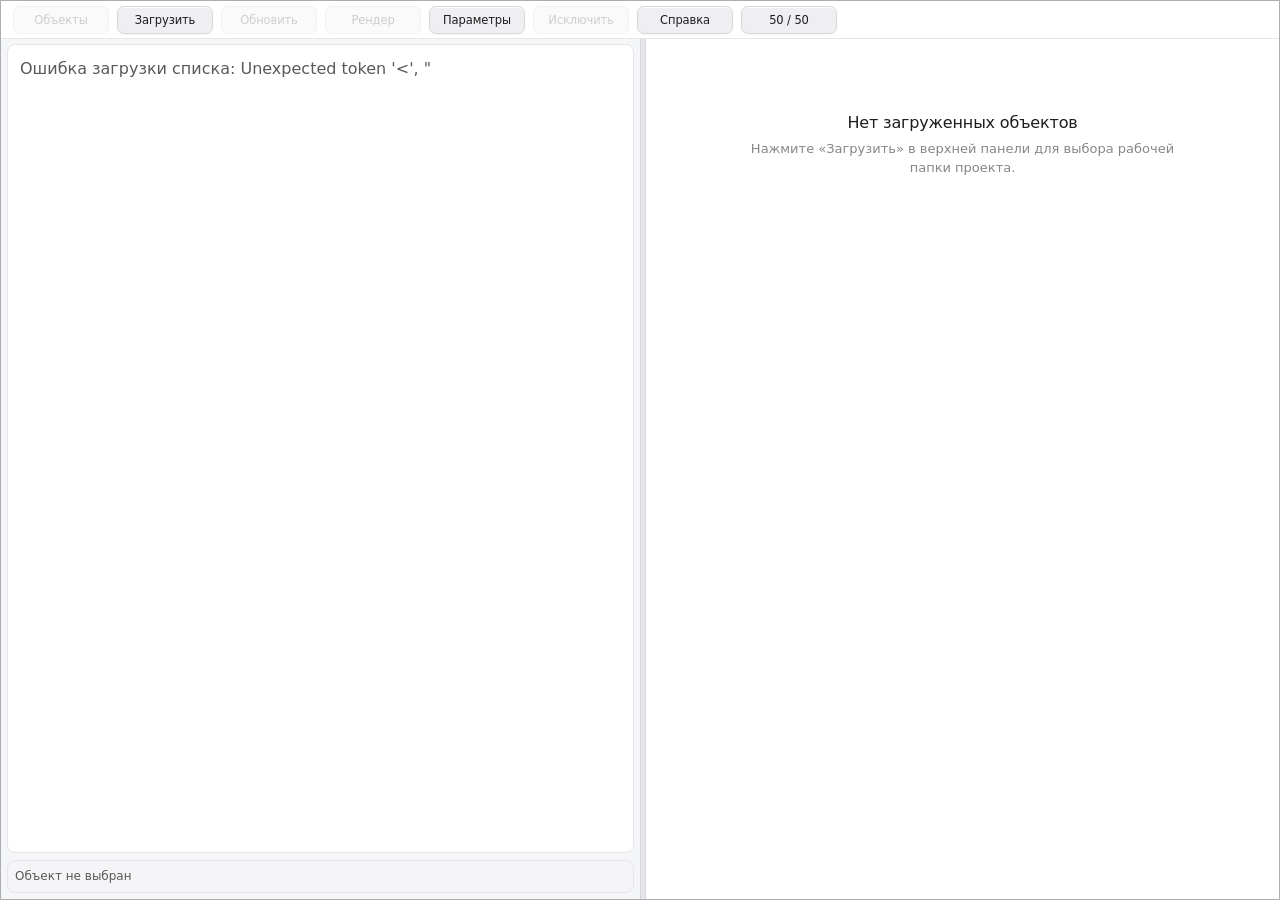
==== commit 985c4824: "fix(viewer): restore branded PDF.js viewer in Window 3 and uppercase FERO in README/titles" ====
--- a/app/frontend/index.html
+++ b/app/frontend/index.html
@@ -3,19 +3,19 @@
 <head>
   <meta charset="utf-8">
   <meta name="viewport" content="width=device-width, initial-scale=1">
-  <title>Fero-Launcher</title>
+  <title>FERO Project Shell (FPS)</title>
   <link rel="icon" href="favicon.ico" type="image/x-icon">
-  <link rel="stylesheet" href="styles.css?v=20261127-apple-equal-zone-paddings">
+  <link rel="stylesheet" href="styles.css?v=20261128-apple-fps-rebrand">
 </head>
 <body>
   <div class="app-window">
     <div class="action-grid" id="actionGrid" aria-label="Действия с объектом">
       <button id="backToObjects" type="button" title="Вернуться к списку загруженных объектов">Объекты</button>
-      <button id="loadObject" type="button" title="Добавить новый объект в Launcher через системный диалог выбора папки Windows. Исходная папка не переносится и не меняется.">Загрузить</button>
+      <button id="loadObject" type="button" title="Добавить новый объект в FERO Project Shell через системный диалог выбора папки Windows. Исходная папка не переносится и не меняется.">Загрузить</button>
       <button id="refreshObject" type="button" disabled title="Проверить выбранный объект заново: сравнить с предыдущим сканом и показать добавленные, изменённые и удалённые файлы без потери контекста.">Обновить</button>
       <button id="displayObject" type="button" disabled title="Рендеринг и открытие выбранного объекта: структура томов, дерево файлов и чертежи">Рендер</button>
-      <button id="btnSettings" type="button" title="Параметры лаунчера и ассоциации программ">Параметры</button>
-      <button id="excludeObject" type="button" disabled title="Убрать объект из списка Launcher. Исходная папка не удаляется.">Исключить</button>
+      <button id="btnSettings" type="button" title="Параметры FERO Project Shell и ассоциации программ">Параметры</button>
+      <button id="excludeObject" type="button" disabled title="Убрать объект из списка FERO Project Shell. Исходная папка не удаляется.">Исключить</button>
       <button id="btnHelp" type="button" title="Справка по горячим клавишам и навигации">Справка</button>
       <button id="btnResetSplitter" type="button" title="Разделить экран пополам (50 / 50)">50 / 50</button>
     </div>
@@ -149,30 +149,63 @@
   <div class="modal-overlay" id="helpModal" hidden>
     <div class="modal-dialog help-modal-dialog" role="dialog" aria-labelledby="helpModalTitle" aria-modal="true">
       <div class="modal-header">
-        <span id="helpModalTitle">Справка — Горячие клавиши и навигация</span>
+        <span id="helpModalTitle">Справка — FERO Project Shell (FPS)</span>
         <button type="button" class="modal-close" id="helpCloseBtn" title="Закрыть (Escape)">✕</button>
       </div>
       <div class="modal-body help-modal-body">
+        <div class="help-section-title">Панель действий (Назначение кнопок)</div>
         <div class="help-grid">
           <div class="help-item">
+            <kbd class="help-key">Объекты</kbd>
+            <span class="help-desc">Возврат из дерева файлов к общему списку всех добавленных объектов</span>
+          </div>
+          <div class="help-item">
+            <kbd class="help-key">Загрузить</kbd>
+            <span class="help-desc">Выбор рабочей папки проекта через проводник Windows без переноса файлов</span>
+          </div>
+          <div class="help-item">
+            <kbd class="help-key">Обновить</kbd>
+            <span class="help-desc">Повторный скан объекта: сверка с исходной папкой, выявление добавленных и удалённых файлов</span>
+          </div>
+          <div class="help-item">
+            <kbd class="help-key">Рендер</kbd>
+            <span class="help-desc">Открытие структуры объекта и генерация ленты чертежей (PDF, пары DWG–PDF, Word, Excel)</span>
+          </div>
+          <div class="help-item">
+            <kbd class="help-key">Параметры</kbd>
+            <span class="help-desc">Настройка ассоциаций для открытия чертежей и документов в нативных программах Windows</span>
+          </div>
+          <div class="help-item">
+            <kbd class="help-key">Исключить</kbd>
+            <span class="help-desc">Удаление выбранного объекта из списка шелла (исходная папка на диске остаётся нетронутой)</span>
+          </div>
+          <div class="help-item">
+            <kbd class="help-key">50 / 50</kbd>
+            <span class="help-desc">Мгновенный возврат ширины окон 1 и 2 ровно пополам (дублируется двойным кликом по разделителю)</span>
+          </div>
+          <div class="help-item">
+            <kbd class="help-key">Справка</kbd>
+            <span class="help-desc">Вызов данного информационного окна с описанием кнопок и горячих клавиш</span>
+          </div>
+        </div>
+
+        <div class="help-section-title">Горячие клавиши и навигация</div>
+        <div class="help-grid">
+          <div class="help-item">
             <kbd class="help-key">Ctrl + Колёсико</kbd>
-            <span class="help-desc">Плавное масштабирование чертежей в ленте (Окно 2) и листа на весь экран (Окно 3)</span>
-          </div>
-          <div class="help-item">
-            <kbd class="help-key">50 / 50</kbd>
-            <span class="help-desc">Мгновенный возврат ширины окон 1 и 2 ровно пополам (кнопка в панели или 2× клик по границе)</span>
+            <span class="help-desc">Плавное масштабирование чертежей в ленте (Окно 2) и листа на весь экран (Окно 3) строго к курсору мыши</span>
           </div>
           <div class="help-item">
             <kbd class="help-key">Escape</kbd>
-            <span class="help-desc">Сброс масштаба в 100% («Вписать») / возврат из листа в ленту / закрытие окон</span>
+            <span class="help-desc">Сброс масштаба в 100% («Вписать») / возврат из листа в ленту миниатюр / закрытие модальных окон</span>
           </div>
           <div class="help-item">
             <kbd class="help-key">Разделитель ⟷</kbd>
-            <span class="help-desc">Перетаскивание границы влево (широкий просмотр чертежей) или вправо (чтение шифров)</span>
+            <span class="help-desc">Перетаскивание границы влево (широкий просмотр) или вправо (чтение шифров); 2× клик — сброс 50/50</span>
           </div>
           <div class="help-item">
             <kbd class="help-key">Двойной клик / Enter</kbd>
-            <span class="help-desc">Детальный просмотр чертежа на весь экран в Окне 3 с качеством 300 DPI</span>
+            <span class="help-desc">Детальный просмотр чертежа на весь экран в Окне 3 с высоким качеством 300 DPI</span>
           </div>
           <div class="help-item">
             <kbd class="help-key">Стрелки ↑ / ↓</kbd>
@@ -180,7 +213,7 @@
           </div>
           <div class="help-item">
             <kbd class="help-key">Ctrl + N</kbd>
-            <span class="help-desc">Открыть выбранный чертёж в отдельном независимом окне лаунчера</span>
+            <span class="help-desc">Открыть выбранный чертёж в отдельном независимом окне лаунчера для параллельного сравнения</span>
           </div>
         </div>
       </div>
--- a/app/frontend/styles.css
+++ b/app/frontend/styles.css
@@ -1186,6 +1186,7 @@
 
 .pdf-thumbs.can-pan {
   cursor: grab;
+  touch-action: none;
 }
 
 .pdf-thumbs.can-pan .pdf-thumb {
@@ -1193,8 +1194,11 @@
 }
 
 .pdf-thumbs.can-pan.is-dragging,
-.pdf-thumbs.can-pan:active {
-  cursor: grabbing;
+.pdf-thumbs.can-pan:active,
+.pdf-thumbs.is-dragging,
+.pdf-thumbs.is-dragging * {
+  cursor: grabbing !important;
+  touch-action: none;
 }
 
 .pdf-thumb {
@@ -1968,12 +1972,31 @@
 
 /* Диалоговое окно "Справка" (Apple Minimalist) */
 .help-modal-dialog {
-  width: 580px;
+  width: 620px;
+  max-width: 92vw;
+  max-height: 88vh;
+  display: flex;
+  flex-direction: column;
   border-radius: 8px;
 }
 
 .help-modal-body {
   padding: 16px 20px;
+  overflow-y: auto;
+  max-height: calc(88vh - 110px);
+}
+
+.help-section-title {
+  font-size: 11px;
+  font-weight: 600;
+  text-transform: uppercase;
+  letter-spacing: 0.05em;
+  color: #86868B;
+  margin: 14px 0 8px;
+}
+
+.help-section-title:first-child {
+  margin-top: 0;
 }
 
 .help-grid {
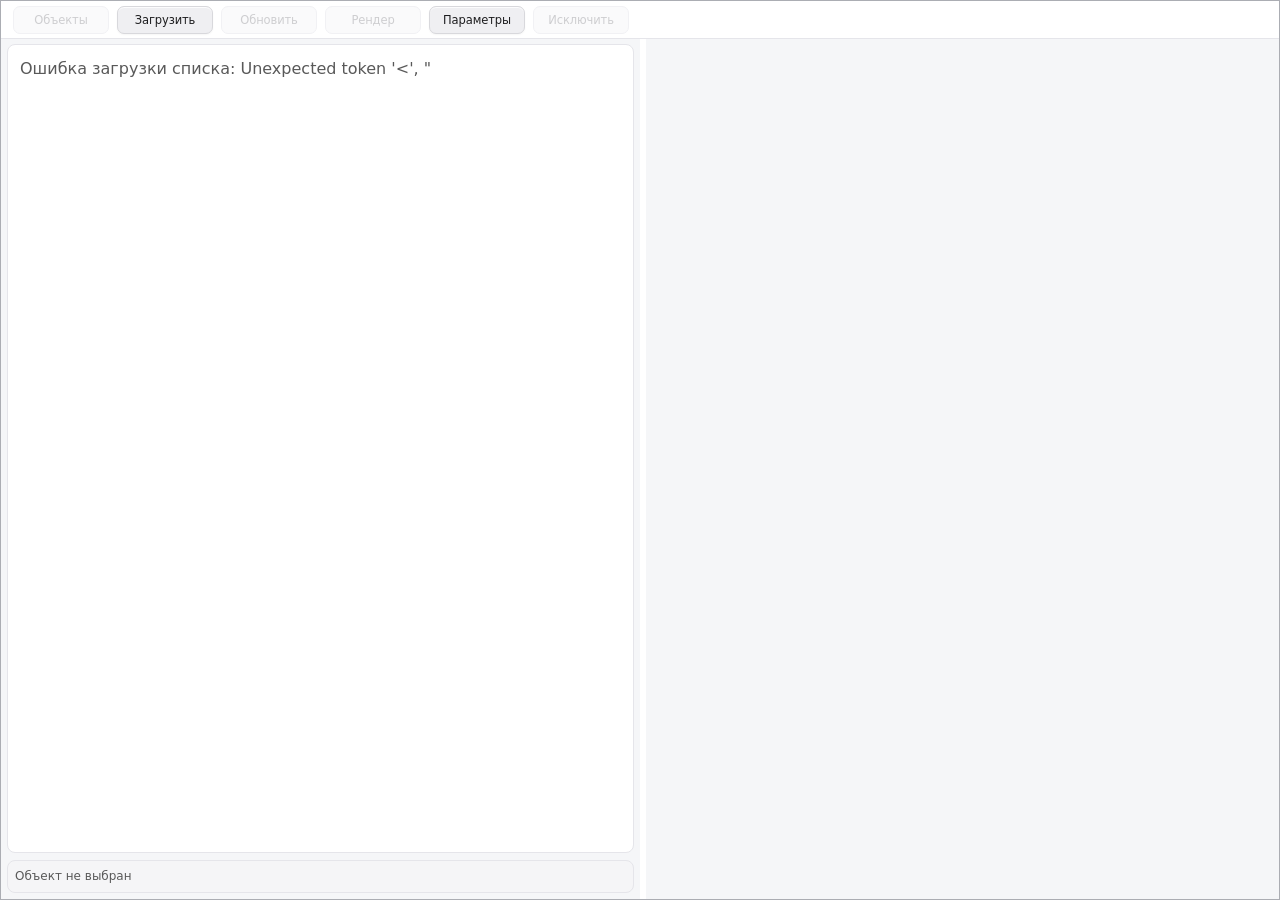
==== commit a3730c3f: "feat(step-3): rebrand to FERO Project Shell (FPS) and update shortcuts" ====
--- a/app/frontend/index.html
+++ b/app/frontend/index.html
@@ -5,7 +5,7 @@
   <meta name="viewport" content="width=device-width, initial-scale=1">
   <title>FERO Project Shell (FPS)</title>
   <link rel="icon" href="favicon.ico" type="image/x-icon">
-  <link rel="stylesheet" href="styles.css?v=20261128-apple-fps-rebrand">
+  <link rel="stylesheet" href="styles.css?v=20261127-apple-equal-zone-paddings">
 </head>
 <body>
   <div class="app-window">
@@ -16,8 +16,6 @@
       <button id="displayObject" type="button" disabled title="Рендеринг и открытие выбранного объекта: структура томов, дерево файлов и чертежи">Рендер</button>
       <button id="btnSettings" type="button" title="Параметры FERO Project Shell и ассоциации программ">Параметры</button>
       <button id="excludeObject" type="button" disabled title="Убрать объект из списка FERO Project Shell. Исходная папка не удаляется.">Исключить</button>
-      <button id="btnHelp" type="button" title="Справка по горячим клавишам и навигации">Справка</button>
-      <button id="btnResetSplitter" type="button" title="Разделить экран пополам (50 / 50)">50 / 50</button>
     </div>
     <div class="progress-panel" id="progressPanel" hidden>
       <div class="progress-head" id="progressHead">
@@ -49,15 +47,39 @@
         </section>
       </aside>
 
-      <div class="shell-splitter" id="shellSplitter" role="separator" aria-orientation="vertical" title="Перетащите для изменения ширины окон"></div>
-
       <section class="viewer" aria-label="Область просмотра PDF">
         <div class="pdf-viewer empty" id="pdfViewer">
         <div class="welcome-panel" id="welcomePanel">
           <div class="welcome-flat-container">
-            <div class="welcome-empty-state">
-              <h2 class="welcome-empty-title">Нет загруженных объектов</h2>
-              <p class="welcome-empty-desc">Нажмите «Загрузить» в верхней панели для выбора рабочей папки проекта.</p>
+            <div class="welcome-guide-grid">
+              <div class="welcome-guide-item">
+                <span class="welcome-guide-name">Загрузить</span>
+                <p class="welcome-guide-desc">Выбор папки с чертежами и документами через системный проводник Windows. Лаунчер сканирует каталог, индексирует файлы (PDF, DWG, DOC, XLS) и генерирует быстрые миниатюры. Исходные файлы на диске не перемещаются и не изменяются.</p>
+              </div>
+              <div class="welcome-guide-item">
+                <span class="welcome-guide-name">Рендер</span>
+                <p class="welcome-guide-desc">Открытие и рендеринг структуры выбранного объекта. Слева разворачивается дерево томов, разделов и файлов с поиском и фильтрами по форматам, по центру — лента чертежей.</p>
+              </div>
+              <div class="welcome-guide-item">
+                <span class="welcome-guide-name">Обновить</span>
+                <p class="welcome-guide-desc">Повторное сканирование папки объекта на диске: автоматический контроль добавленных, изменённых и удалённых файлов без потери структуры и меток.</p>
+              </div>
+              <div class="welcome-guide-item">
+                <span class="welcome-guide-name">Объекты</span>
+                <p class="welcome-guide-desc">Возврат из дерева файлов к общему реестру загруженных объектов.</p>
+              </div>
+              <div class="welcome-guide-item">
+                <span class="welcome-guide-name">Параметры</span>
+                <p class="welcome-guide-desc">Настройка внешних приложений для открытия файлов (AutoCAD, Word, Excel, Acrobat).</p>
+              </div>
+              <div class="welcome-guide-item">
+                <span class="welcome-guide-name">Исключить</span>
+                <p class="welcome-guide-desc">Удаление объекта из списка лаунчера (исходные папки и файлы на вашем компьютере остаются в полной сохранности).</p>
+              </div>
+              <div class="welcome-guide-item">
+                <span class="welcome-guide-name">Клавиша Escape</span>
+                <p class="welcome-guide-desc">Универсальный возврат на шаг назад: из чертежа ➔ в ленту миниатюр ➔ к списку объектов. Колёсико мыши над чертежом — плавное масштабирование.</p>
+              </div>
             </div>
           </div>
         </div>
@@ -69,8 +91,8 @@
           <section class="pdf-doc-viewer" id="pdfDocViewer" hidden aria-label="Просмотр PDF документа">
             <iframe class="pdf-doc-frame" id="pdfDocFrame" title="PDF Просмотрщик" loading="lazy"></iframe>
           </section>
-          <img id="pdfPageImage" alt="" hidden draggable="false" ondragstart="return false;">
-          <canvas id="pdfPageCanvas" hidden draggable="false" ondragstart="return false;"></canvas>
+          <img id="pdfPageImage" alt="" hidden>
+          <canvas id="pdfPageCanvas" hidden></canvas>
           <video id="mediaVideoViewer" controls hidden></video>
           <div class="txt-viewer" id="txtViewer" hidden><pre id="txtContent"></pre></div>
           <section class="excel-viewer" id="excelViewer" hidden aria-label="Просмотр Excel-книги">
@@ -145,90 +167,12 @@
     </div>
   </div>
 
-  <!-- Диалоговое окно "Справка" (Apple Minimalist) -->
-  <div class="modal-overlay" id="helpModal" hidden>
-    <div class="modal-dialog help-modal-dialog" role="dialog" aria-labelledby="helpModalTitle" aria-modal="true">
-      <div class="modal-header">
-        <span id="helpModalTitle">Справка — FERO Project Shell (FPS)</span>
-        <button type="button" class="modal-close" id="helpCloseBtn" title="Закрыть (Escape)">✕</button>
-      </div>
-      <div class="modal-body help-modal-body">
-        <div class="help-section-title">Панель действий (Назначение кнопок)</div>
-        <div class="help-grid">
-          <div class="help-item">
-            <kbd class="help-key">Объекты</kbd>
-            <span class="help-desc">Возврат из дерева файлов к общему списку всех добавленных объектов</span>
-          </div>
-          <div class="help-item">
-            <kbd class="help-key">Загрузить</kbd>
-            <span class="help-desc">Выбор рабочей папки проекта через проводник Windows без переноса файлов</span>
-          </div>
-          <div class="help-item">
-            <kbd class="help-key">Обновить</kbd>
-            <span class="help-desc">Повторный скан объекта: сверка с исходной папкой, выявление добавленных и удалённых файлов</span>
-          </div>
-          <div class="help-item">
-            <kbd class="help-key">Рендер</kbd>
-            <span class="help-desc">Открытие структуры объекта и генерация ленты чертежей (PDF, пары DWG–PDF, Word, Excel)</span>
-          </div>
-          <div class="help-item">
-            <kbd class="help-key">Параметры</kbd>
-            <span class="help-desc">Настройка ассоциаций для открытия чертежей и документов в нативных программах Windows</span>
-          </div>
-          <div class="help-item">
-            <kbd class="help-key">Исключить</kbd>
-            <span class="help-desc">Удаление выбранного объекта из списка шелла (исходная папка на диске остаётся нетронутой)</span>
-          </div>
-          <div class="help-item">
-            <kbd class="help-key">50 / 50</kbd>
-            <span class="help-desc">Мгновенный возврат ширины окон 1 и 2 ровно пополам (дублируется двойным кликом по разделителю)</span>
-          </div>
-          <div class="help-item">
-            <kbd class="help-key">Справка</kbd>
-            <span class="help-desc">Вызов данного информационного окна с описанием кнопок и горячих клавиш</span>
-          </div>
-        </div>
-
-        <div class="help-section-title">Горячие клавиши и навигация</div>
-        <div class="help-grid">
-          <div class="help-item">
-            <kbd class="help-key">Ctrl + Колёсико</kbd>
-            <span class="help-desc">Плавное масштабирование чертежей в ленте (Окно 2) и листа на весь экран (Окно 3) строго к курсору мыши</span>
-          </div>
-          <div class="help-item">
-            <kbd class="help-key">Escape</kbd>
-            <span class="help-desc">Сброс масштаба в 100% («Вписать») / возврат из листа в ленту миниатюр / закрытие модальных окон</span>
-          </div>
-          <div class="help-item">
-            <kbd class="help-key">Разделитель ⟷</kbd>
-            <span class="help-desc">Перетаскивание границы влево (широкий просмотр) или вправо (чтение шифров); 2× клик — сброс 50/50</span>
-          </div>
-          <div class="help-item">
-            <kbd class="help-key">Двойной клик / Enter</kbd>
-            <span class="help-desc">Детальный просмотр чертежа на весь экран в Окне 3 с высоким качеством 300 DPI</span>
-          </div>
-          <div class="help-item">
-            <kbd class="help-key">Стрелки ↑ / ↓</kbd>
-            <span class="help-desc">Быстрый переход к следующему или предыдущему файлу в дереве и ленте</span>
-          </div>
-          <div class="help-item">
-            <kbd class="help-key">Ctrl + N</kbd>
-            <span class="help-desc">Открыть выбранный чертёж в отдельном независимом окне лаунчера для параллельного сравнения</span>
-          </div>
-        </div>
-      </div>
-      <div class="modal-footer">
-        <button type="button" class="modal-btn-primary" id="helpOkBtn">Понятно</button>
-      </div>
-    </div>
-  </div>
-
   <div id="toast" class="toast" hidden aria-live="polite"></div>
   <div id="contextMenu" class="context-menu" hidden></div>
   <script src="lib/pdfjs/pdf.min.js"></script>
   <script>
     pdfjsLib.GlobalWorkerOptions.workerSrc = 'lib/pdfjs/pdf.worker.min.js';
   </script>
-  <script src="app.js?v=20261128-splitter-50-pan-zoom"></script>
+  <script src="app.js?v=20261126-escape-single-press"></script>
 </body>
 </html>
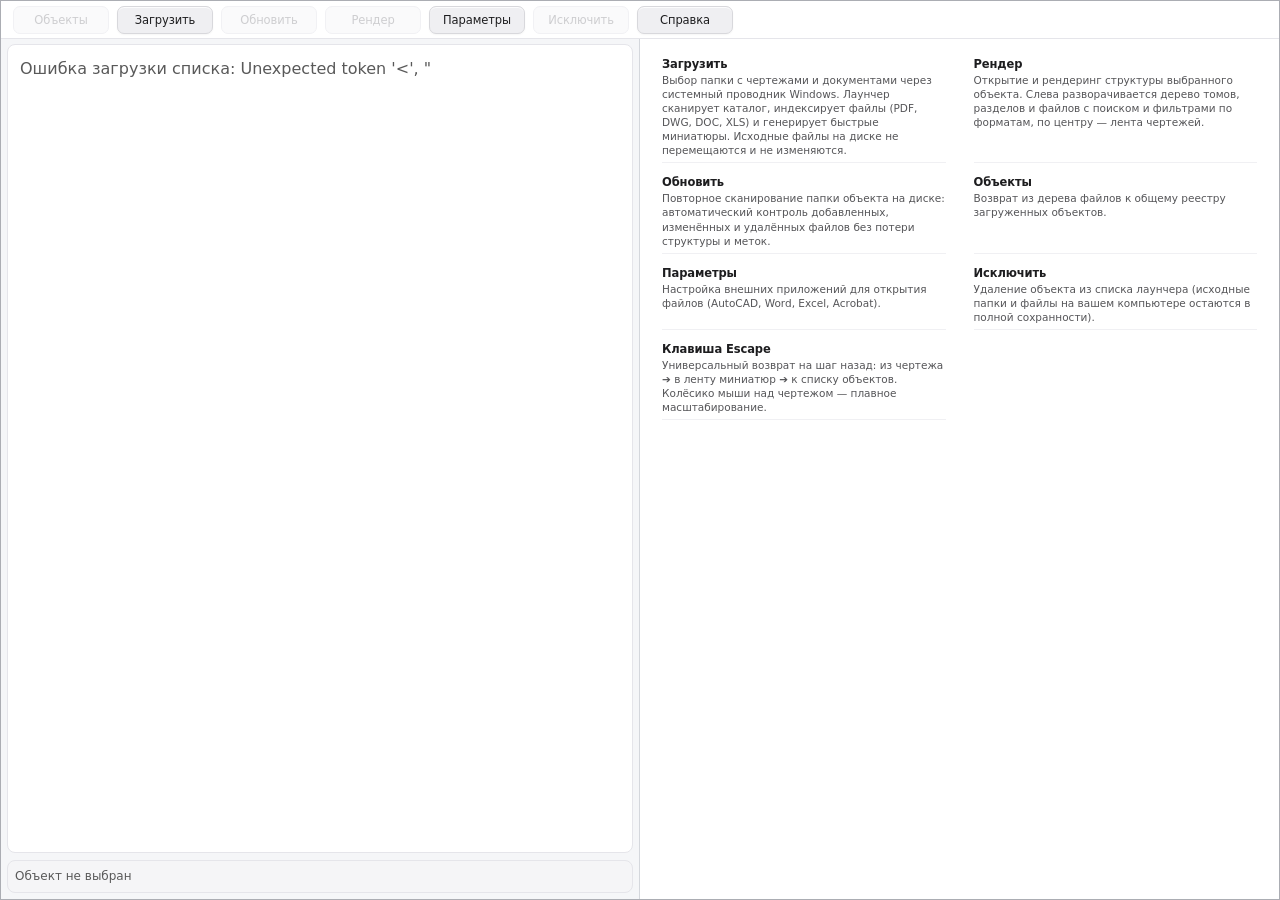
==== commit 572ff3d3: "feat(step-4): add Help button and full button-guide modal" ====
--- a/app/frontend/index.html
+++ b/app/frontend/index.html
@@ -16,6 +16,7 @@
       <button id="displayObject" type="button" disabled title="Рендеринг и открытие выбранного объекта: структура томов, дерево файлов и чертежи">Рендер</button>
       <button id="btnSettings" type="button" title="Параметры FERO Project Shell и ассоциации программ">Параметры</button>
       <button id="excludeObject" type="button" disabled title="Убрать объект из списка FERO Project Shell. Исходная папка не удаляется.">Исключить</button>
+      <button id="btnHelp" type="button" title="Справка по кнопкам, горячим клавишам и навигации">Справка</button>
     </div>
     <div class="progress-panel" id="progressPanel" hidden>
       <div class="progress-head" id="progressHead">
@@ -167,6 +168,83 @@
     </div>
   </div>
 
+  <div class="modal-overlay" id="helpModal" hidden>
+    <div class="modal-dialog help-modal-dialog" role="dialog" aria-labelledby="helpModalTitle" aria-modal="true">
+      <div class="modal-header">
+        <span id="helpModalTitle">Справка — FERO Project Shell (FPS)</span>
+        <button type="button" class="modal-close" id="helpCloseBtn" title="Закрыть (Escape)">✕</button>
+      </div>
+      <div class="modal-body help-modal-body">
+        <div class="help-section-title">Панель действий (Назначение кнопок)</div>
+        <div class="help-grid">
+          <div class="help-item">
+            <kbd class="help-key">Объекты</kbd>
+            <span class="help-desc">Возврат из дерева файлов к общему списку всех добавленных объектов</span>
+          </div>
+          <div class="help-item">
+            <kbd class="help-key">Загрузить</kbd>
+            <span class="help-desc">Выбор рабочей папки проекта через проводник Windows без переноса файлов</span>
+          </div>
+          <div class="help-item">
+            <kbd class="help-key">Обновить</kbd>
+            <span class="help-desc">Повторный скан объекта: сверка с исходной папкой, выявление добавленных и удалённых файлов</span>
+          </div>
+          <div class="help-item">
+            <kbd class="help-key">Рендер</kbd>
+            <span class="help-desc">Открытие структуры объекта и генерация ленты чертежей (PDF, пары DWG–PDF, Word, Excel)</span>
+          </div>
+          <div class="help-item">
+            <kbd class="help-key">Параметры</kbd>
+            <span class="help-desc">Настройка ассоциаций для открытия чертежей и документов в нативных программах Windows</span>
+          </div>
+          <div class="help-item">
+            <kbd class="help-key">Исключить</kbd>
+            <span class="help-desc">Удаление выбранного объекта из списка шелла (исходная папка на диске остаётся нетронутой)</span>
+          </div>
+          <div class="help-item">
+            <kbd class="help-key">50 / 50</kbd>
+            <span class="help-desc">Мгновенный возврат ширины окон 1 и 2 ровно пополам (дублируется двойным кликом по разделителю)</span>
+          </div>
+          <div class="help-item">
+            <kbd class="help-key">Справка</kbd>
+            <span class="help-desc">Вызов данного информационного окна с описанием кнопок и горячих клавиш</span>
+          </div>
+        </div>
+
+        <div class="help-section-title">Горячие клавиши и навигация</div>
+        <div class="help-grid">
+          <div class="help-item">
+            <kbd class="help-key">Ctrl + Колёсико</kbd>
+            <span class="help-desc">Плавное масштабирование чертежей в ленте (Окно 2) и листа на весь экран (Окно 3) строго к курсору мыши</span>
+          </div>
+          <div class="help-item">
+            <kbd class="help-key">Escape</kbd>
+            <span class="help-desc">Сброс масштаба в 100% («Вписать») / возврат из листа в ленту миниатюр / закрытие модальных окон</span>
+          </div>
+          <div class="help-item">
+            <kbd class="help-key">Разделитель ⟷</kbd>
+            <span class="help-desc">Перетаскивание границы влево (широкий просмотр) или вправо (чтение шифров); 2× клик — сброс 50/50</span>
+          </div>
+          <div class="help-item">
+            <kbd class="help-key">Двойной клик / Enter</kbd>
+            <span class="help-desc">Детальный просмотр чертежа на весь экран в Окне 3 с высоким качеством 300 DPI</span>
+          </div>
+          <div class="help-item">
+            <kbd class="help-key">Стрелки ↑ / ↓</kbd>
+            <span class="help-desc">Быстрый переход к следующему или предыдущему файлу в дереве и ленте</span>
+          </div>
+          <div class="help-item">
+            <kbd class="help-key">Ctrl + N</kbd>
+            <span class="help-desc">Открыть выбранный чертёж в отдельном независимом окне лаунчера для параллельного сравнения</span>
+          </div>
+        </div>
+      </div>
+      <div class="modal-footer">
+        <button type="button" class="modal-btn-primary" id="helpOkBtn">Понятно</button>
+      </div>
+    </div>
+  </div>
+
   <div id="toast" class="toast" hidden aria-live="polite"></div>
   <div id="contextMenu" class="context-menu" hidden></div>
   <script src="lib/pdfjs/pdf.min.js"></script>
--- a/app/frontend/styles.css
+++ b/app/frontend/styles.css
@@ -137,7 +137,7 @@
 .shell {
   flex: 1;
   display: grid;
-  grid-template-columns: var(--sidebar-width, 50%) 6px minmax(0, 1fr);
+  grid-template-columns: 50% 50%;
   height: auto;
   min-height: 0;
   overflow: hidden;
@@ -148,29 +148,8 @@
   grid-template-columns: minmax(0, 1fr);
 }
 
-.shell.full-view .sidebar,
-.shell.full-view .shell-splitter {
-  display: none !important;
-}
-
-.shell-splitter {
-  width: 6px;
-  height: 100%;
-  background: #e5e5ea;
-  border-left: 1px solid #d4d7dc;
-  border-right: 1px solid #d4d7dc;
-  cursor: col-resize;
-  user-select: none;
-  -webkit-user-select: none;
-  transition: background 0.12s ease;
-  z-index: 5;
-  box-sizing: border-box;
-}
-
-.shell-splitter:hover,
-.shell-splitter.active {
-  background: #c8c8cd;
-  border-color: #b5b5ba;
+.shell.full-view .sidebar {
+  display: none !important;
 }
 
 .sidebar {
@@ -179,6 +158,7 @@
   min-width: 0;
   min-height: 0;
   overflow: hidden;
+  border-right: 1px solid #d4d7dc;
   background: #f5f6f8;
   padding: 5px 6px 6px 6px;
 }
@@ -606,7 +586,7 @@
   border: 1px solid #E5E5EA;
   border-radius: 8px;
   background: #ffffff;
-  overflow-y: hidden;
+  overflow-y: auto;
   overflow-x: hidden;
 }
 
@@ -614,16 +594,16 @@
   display: inline-flex;
   align-items: center;
   justify-content: center;
-  height: 17px;
-  min-height: 17px;
-  max-height: 17px;
+  height: 19px;
+  min-height: 19px;
+  max-height: 19px;
   box-sizing: border-box;
-  padding: 0 6px;
+  padding: 0 7px;
   border: 1px solid #D8D8DC;
-  border-radius: 5px;
-  font-size: 10.5px;
+  border-radius: 6px;
+  font-size: 11px;
   font-weight: 400;
-  line-height: 15px;
+  line-height: 17px;
   color: #1D1D1F;
   background: #F5F5F7;
   cursor: pointer;
@@ -1099,7 +1079,7 @@
   width: 100%;
   height: 100%;
   overflow-y: auto;
-  overflow-x: auto;
+  overflow-x: hidden;
 }
 
 .shell:not(.full-view) .pdf-viewer.stage-active .pdf-thumbs {
@@ -1182,23 +1162,6 @@
   padding: 5px 6px 6px 6px;
   user-select: none;
   box-sizing: border-box;
-}
-
-.pdf-thumbs.can-pan {
-  cursor: grab;
-  touch-action: none;
-}
-
-.pdf-thumbs.can-pan .pdf-thumb {
-  cursor: grab;
-}
-
-.pdf-thumbs.can-pan.is-dragging,
-.pdf-thumbs.can-pan:active,
-.pdf-thumbs.is-dragging,
-.pdf-thumbs.is-dragging * {
-  cursor: grabbing !important;
-  touch-action: none;
 }
 
 .pdf-thumb {
@@ -1252,7 +1215,7 @@
   display: block;
   width: auto;
   max-width: 100%;
-  max-height: calc(85vh * var(--thumb-scale, 1));
+  max-height: calc(480px * var(--thumb-scale, 1));
   margin: 0 auto;
   object-fit: contain;
   border: 1px solid #E5E5EA;
@@ -1296,21 +1259,12 @@
   display: block;
   margin-top: 5px;
   overflow: hidden;
-  color: #1D1D1F;
+  color: var(--muted);
   font-size: 11px;
   line-height: 1.25;
   text-overflow: ellipsis;
   user-select: none;
   -webkit-user-select: none;
-  position: sticky;
-  left: 6px;
-  width: fit-content;
-  max-width: calc(100vw - 60px);
-  background: rgba(245, 245, 247, 0.92);
-  backdrop-filter: blur(4px);
-  padding: 2px 6px;
-  border-radius: 4px;
-  box-sizing: border-box;
 }
 
 .excel-book-thumb span {
@@ -1327,8 +1281,6 @@
   overflow: hidden;
   padding: 14px;
   user-select: none;
-  -webkit-user-select: none;
-  touch-action: none;
   background: #ffffff;
   contain: layout style;
 }
@@ -1346,13 +1298,6 @@
   will-change: transform;
   -webkit-user-drag: none;
   user-select: none;
-  -webkit-user-select: none;
-  touch-action: none;
-}
-
-.pdf-stage.dragging img,
-.pdf-stage.dragging canvas {
-  pointer-events: none;
 }
 
 .pdf-stage img[hidden], .pdf-stage canvas[hidden] {
@@ -1933,8 +1878,8 @@
 /* Обёртка миниатюры с кнопками пути: как в дереве, но для ленты */
 .thumb-wrap {
   position: relative;
-  width: calc(100% * var(--thumb-scale, 1));
-  min-width: 100%;
+  width: 100%;
+  max-width: 100%;
   margin: 0 0 10px;
 }
 
@@ -1942,33 +1887,6 @@
   margin: 0;
 }
 
-/* Стартовое пустое окно (Apple Minimalist - Вариант 2) */
-.welcome-empty-state {
-  display: flex;
-  flex-direction: column;
-  align-items: center;
-  justify-content: center;
-  text-align: center;
-  padding: 60px 20px;
-  margin: auto;
-}
-
-.welcome-empty-title {
-  font-size: 16px;
-  font-weight: 500;
-  color: #1D1D1F;
-  margin: 0 0 8px;
-  letter-spacing: -0.01em;
-}
-
-.welcome-empty-desc {
-  font-size: 13px;
-  font-weight: 400;
-  color: #86868B;
-  margin: 0;
-  max-width: 460px;
-  line-height: 1.45;
-}
 
 /* Диалоговое окно "Справка" (Apple Minimalist) */
 .help-modal-dialog {
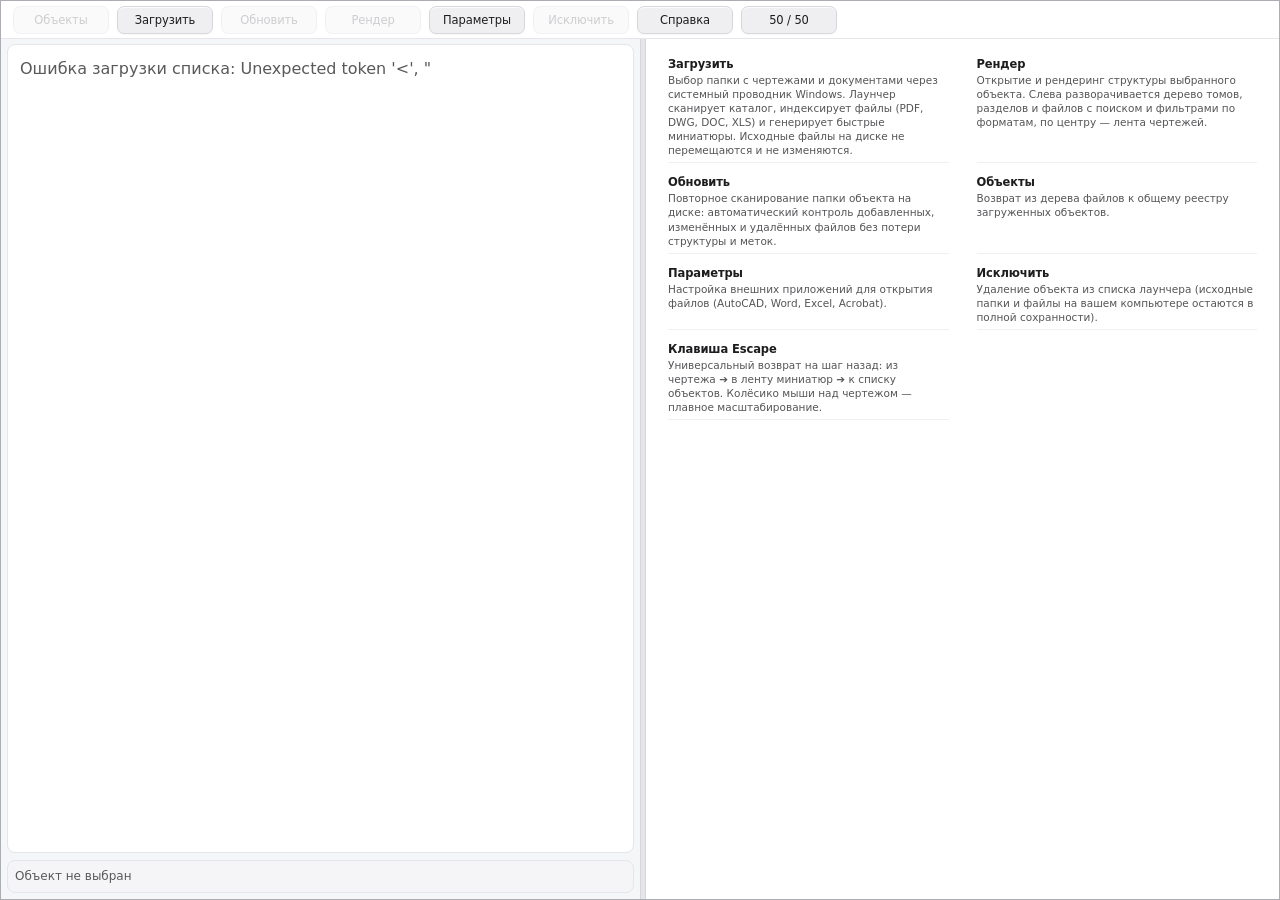
==== commit cbccd6a8: "feat(step-5): add draggable window splitter and 50/50 reset button" ====
--- a/app/frontend/index.html
+++ b/app/frontend/index.html
@@ -17,6 +17,7 @@
       <button id="btnSettings" type="button" title="Параметры FERO Project Shell и ассоциации программ">Параметры</button>
       <button id="excludeObject" type="button" disabled title="Убрать объект из списка FERO Project Shell. Исходная папка не удаляется.">Исключить</button>
       <button id="btnHelp" type="button" title="Справка по кнопкам, горячим клавишам и навигации">Справка</button>
+      <button id="btnResetSplitter" type="button" title="Разделить экран пополам (50 / 50)">50 / 50</button>
     </div>
     <div class="progress-panel" id="progressPanel" hidden>
       <div class="progress-head" id="progressHead">
@@ -47,6 +48,8 @@
           <div class="tree" id="objectTree"></div>
         </section>
       </aside>
+
+      <div class="shell-splitter" id="shellSplitter" role="separator" aria-orientation="vertical" title="Перетащите для изменения ширины окон"></div>
 
       <section class="viewer" aria-label="Область просмотра PDF">
         <div class="pdf-viewer empty" id="pdfViewer">
--- a/app/frontend/styles.css
+++ b/app/frontend/styles.css
@@ -137,7 +137,7 @@
 .shell {
   flex: 1;
   display: grid;
-  grid-template-columns: 50% 50%;
+  grid-template-columns: var(--sidebar-width, 50%) 6px minmax(0, 1fr);
   height: auto;
   min-height: 0;
   overflow: hidden;
@@ -148,8 +148,29 @@
   grid-template-columns: minmax(0, 1fr);
 }
 
-.shell.full-view .sidebar {
-  display: none !important;
+.shell.full-view .sidebar,
+.shell.full-view .shell-splitter {
+  display: none !important;
+}
+
+.shell-splitter {
+  width: 6px;
+  height: 100%;
+  background: #e5e5ea;
+  border-left: 1px solid #d4d7dc;
+  border-right: 1px solid #d4d7dc;
+  cursor: col-resize;
+  user-select: none;
+  -webkit-user-select: none;
+  transition: background 0.12s ease;
+  z-index: 5;
+  box-sizing: border-box;
+}
+
+.shell-splitter:hover,
+.shell-splitter.active {
+  background: #c8c8cd;
+  border-color: #b5b5ba;
 }
 
 .sidebar {
@@ -158,7 +179,6 @@
   min-width: 0;
   min-height: 0;
   overflow: hidden;
-  border-right: 1px solid #d4d7dc;
   background: #f5f6f8;
   padding: 5px 6px 6px 6px;
 }
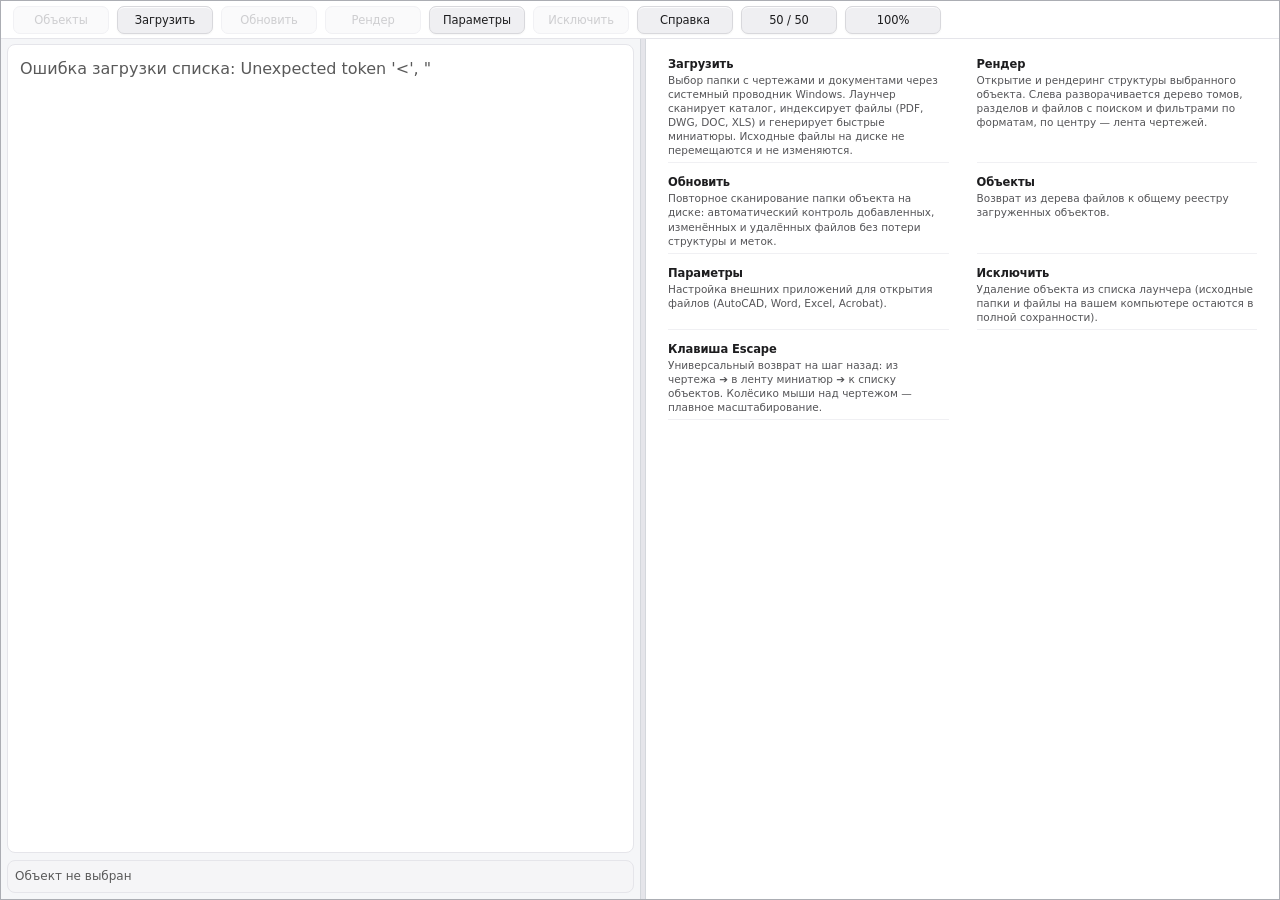
==== commit 22f394a0: "feat(step-7b): boost Window 2 max zoom to 1050% and add 100% zoom reset button" ====
--- a/app/frontend/index.html
+++ b/app/frontend/index.html
@@ -18,6 +18,7 @@
       <button id="excludeObject" type="button" disabled title="Убрать объект из списка FERO Project Shell. Исходная папка не удаляется.">Исключить</button>
       <button id="btnHelp" type="button" title="Справка по кнопкам, горячим клавишам и навигации">Справка</button>
       <button id="btnResetSplitter" type="button" title="Разделить экран пополам (50 / 50)">50 / 50</button>
+      <button id="btnResetZoom" type="button" title="Сбросить масштаб во всех окнах в 100% («Вписать»)">100%</button>
     </div>
     <div class="progress-panel" id="progressPanel" hidden>
       <div class="progress-head" id="progressHead">
--- a/app/frontend/styles.css
+++ b/app/frontend/styles.css
@@ -1898,8 +1898,8 @@
 /* Обёртка миниатюры с кнопками пути: как в дереве, но для ленты */
 .thumb-wrap {
   position: relative;
-  width: 100%;
-  max-width: 100%;
+  width: calc(100% * var(--thumb-scale, 1));
+  min-width: 100%;
   margin: 0 0 10px;
 }
 
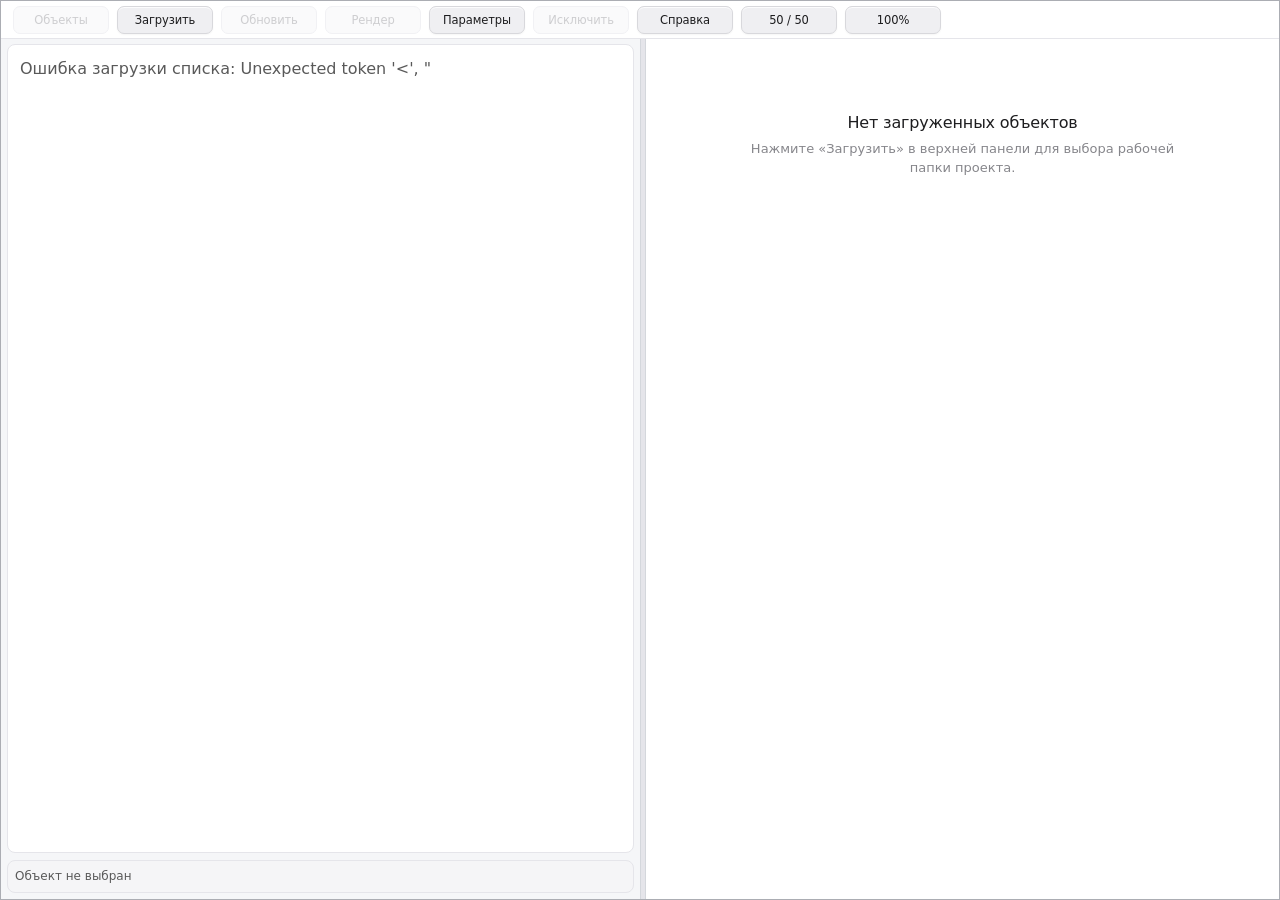
==== commit f6fa4726: "feat(step-8): instant PointerEvents GrabToPan in Window 2 and clean empty-state welcome" ====
--- a/app/frontend/index.html
+++ b/app/frontend/index.html
@@ -56,35 +56,9 @@
         <div class="pdf-viewer empty" id="pdfViewer">
         <div class="welcome-panel" id="welcomePanel">
           <div class="welcome-flat-container">
-            <div class="welcome-guide-grid">
-              <div class="welcome-guide-item">
-                <span class="welcome-guide-name">Загрузить</span>
-                <p class="welcome-guide-desc">Выбор папки с чертежами и документами через системный проводник Windows. Лаунчер сканирует каталог, индексирует файлы (PDF, DWG, DOC, XLS) и генерирует быстрые миниатюры. Исходные файлы на диске не перемещаются и не изменяются.</p>
-              </div>
-              <div class="welcome-guide-item">
-                <span class="welcome-guide-name">Рендер</span>
-                <p class="welcome-guide-desc">Открытие и рендеринг структуры выбранного объекта. Слева разворачивается дерево томов, разделов и файлов с поиском и фильтрами по форматам, по центру — лента чертежей.</p>
-              </div>
-              <div class="welcome-guide-item">
-                <span class="welcome-guide-name">Обновить</span>
-                <p class="welcome-guide-desc">Повторное сканирование папки объекта на диске: автоматический контроль добавленных, изменённых и удалённых файлов без потери структуры и меток.</p>
-              </div>
-              <div class="welcome-guide-item">
-                <span class="welcome-guide-name">Объекты</span>
-                <p class="welcome-guide-desc">Возврат из дерева файлов к общему реестру загруженных объектов.</p>
-              </div>
-              <div class="welcome-guide-item">
-                <span class="welcome-guide-name">Параметры</span>
-                <p class="welcome-guide-desc">Настройка внешних приложений для открытия файлов (AutoCAD, Word, Excel, Acrobat).</p>
-              </div>
-              <div class="welcome-guide-item">
-                <span class="welcome-guide-name">Исключить</span>
-                <p class="welcome-guide-desc">Удаление объекта из списка лаунчера (исходные папки и файлы на вашем компьютере остаются в полной сохранности).</p>
-              </div>
-              <div class="welcome-guide-item">
-                <span class="welcome-guide-name">Клавиша Escape</span>
-                <p class="welcome-guide-desc">Универсальный возврат на шаг назад: из чертежа ➔ в ленту миниатюр ➔ к списку объектов. Колёсико мыши над чертежом — плавное масштабирование.</p>
-              </div>
+            <div class="welcome-empty-state">
+              <h2 class="welcome-empty-title">Нет загруженных объектов</h2>
+              <p class="welcome-empty-desc">Нажмите «Загрузить» в верхней панели для выбора рабочей папки проекта.</p>
             </div>
           </div>
         </div>
--- a/app/frontend/styles.css
+++ b/app/frontend/styles.css
@@ -1184,6 +1184,23 @@
   box-sizing: border-box;
 }
 
+.pdf-thumbs.can-pan {
+  cursor: grab;
+  touch-action: none;
+}
+
+.pdf-thumbs.can-pan .pdf-thumb {
+  cursor: grab;
+}
+
+.pdf-thumbs.can-pan.is-dragging,
+.pdf-thumbs.can-pan:active,
+.pdf-thumbs.is-dragging,
+.pdf-thumbs.is-dragging * {
+  cursor: grabbing !important;
+  touch-action: none;
+}
+
 .pdf-thumb {
   display: block;
   width: 100%;
@@ -1233,9 +1250,10 @@
 
 .pdf-thumb img {
   display: block;
-  width: auto;
+  width: min(100%, calc(480px * var(--img-ratio, 1.414) * var(--thumb-scale, 1)));
+  height: auto;
   max-width: 100%;
-  max-height: calc(480px * var(--thumb-scale, 1));
+  max-height: none;
   margin: 0 auto;
   object-fit: contain;
   border: 1px solid #E5E5EA;
@@ -1908,6 +1926,34 @@
 }
 
 
+/* Стартовое пустое окно (Apple Minimalist - Вариант 2) */
+.welcome-empty-state {
+  display: flex;
+  flex-direction: column;
+  align-items: center;
+  justify-content: center;
+  text-align: center;
+  padding: 60px 20px;
+  margin: auto;
+}
+
+.welcome-empty-title {
+  font-size: 16px;
+  font-weight: 500;
+  color: #1D1D1F;
+  margin: 0 0 8px;
+  letter-spacing: -0.01em;
+}
+
+.welcome-empty-desc {
+  font-size: 13px;
+  font-weight: 400;
+  color: #86868B;
+  margin: 0;
+  max-width: 460px;
+  line-height: 1.45;
+}
+
 /* Диалоговое окно "Справка" (Apple Minimalist) */
 .help-modal-dialog {
   width: 620px;
